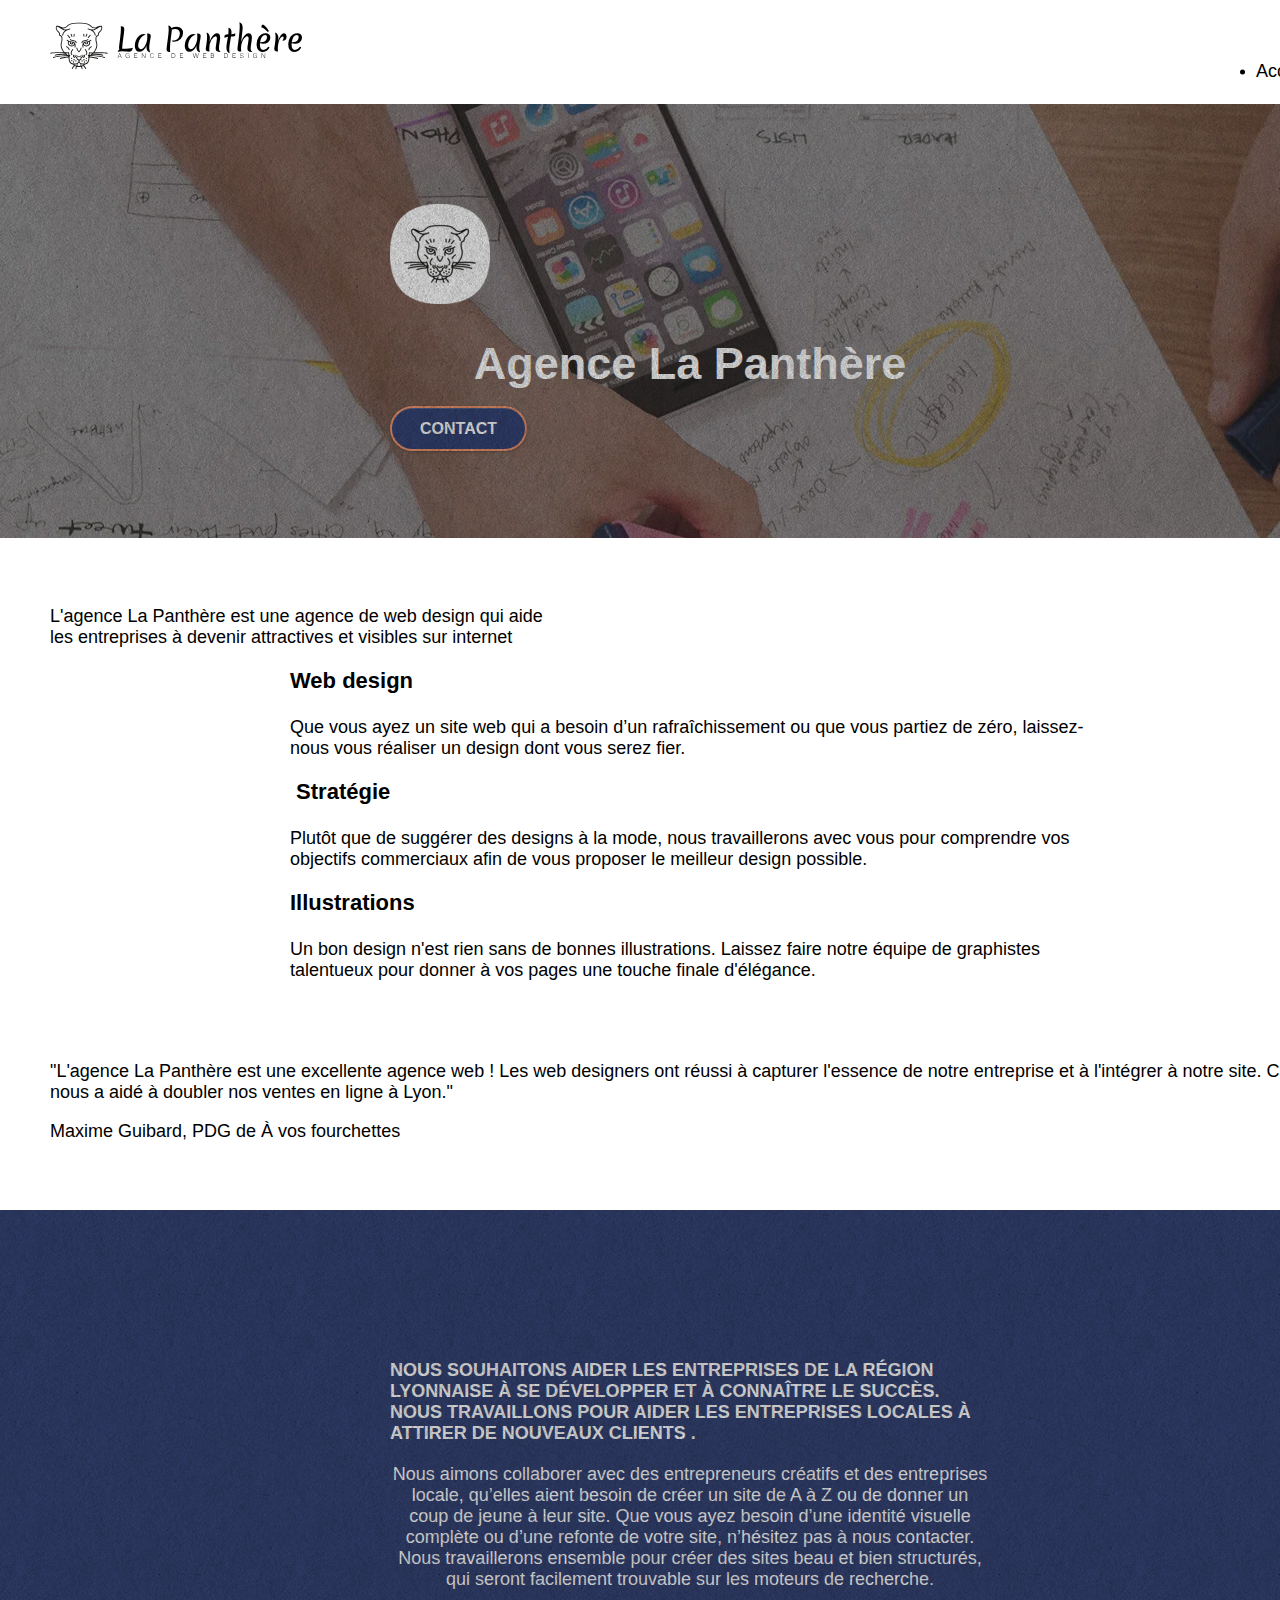
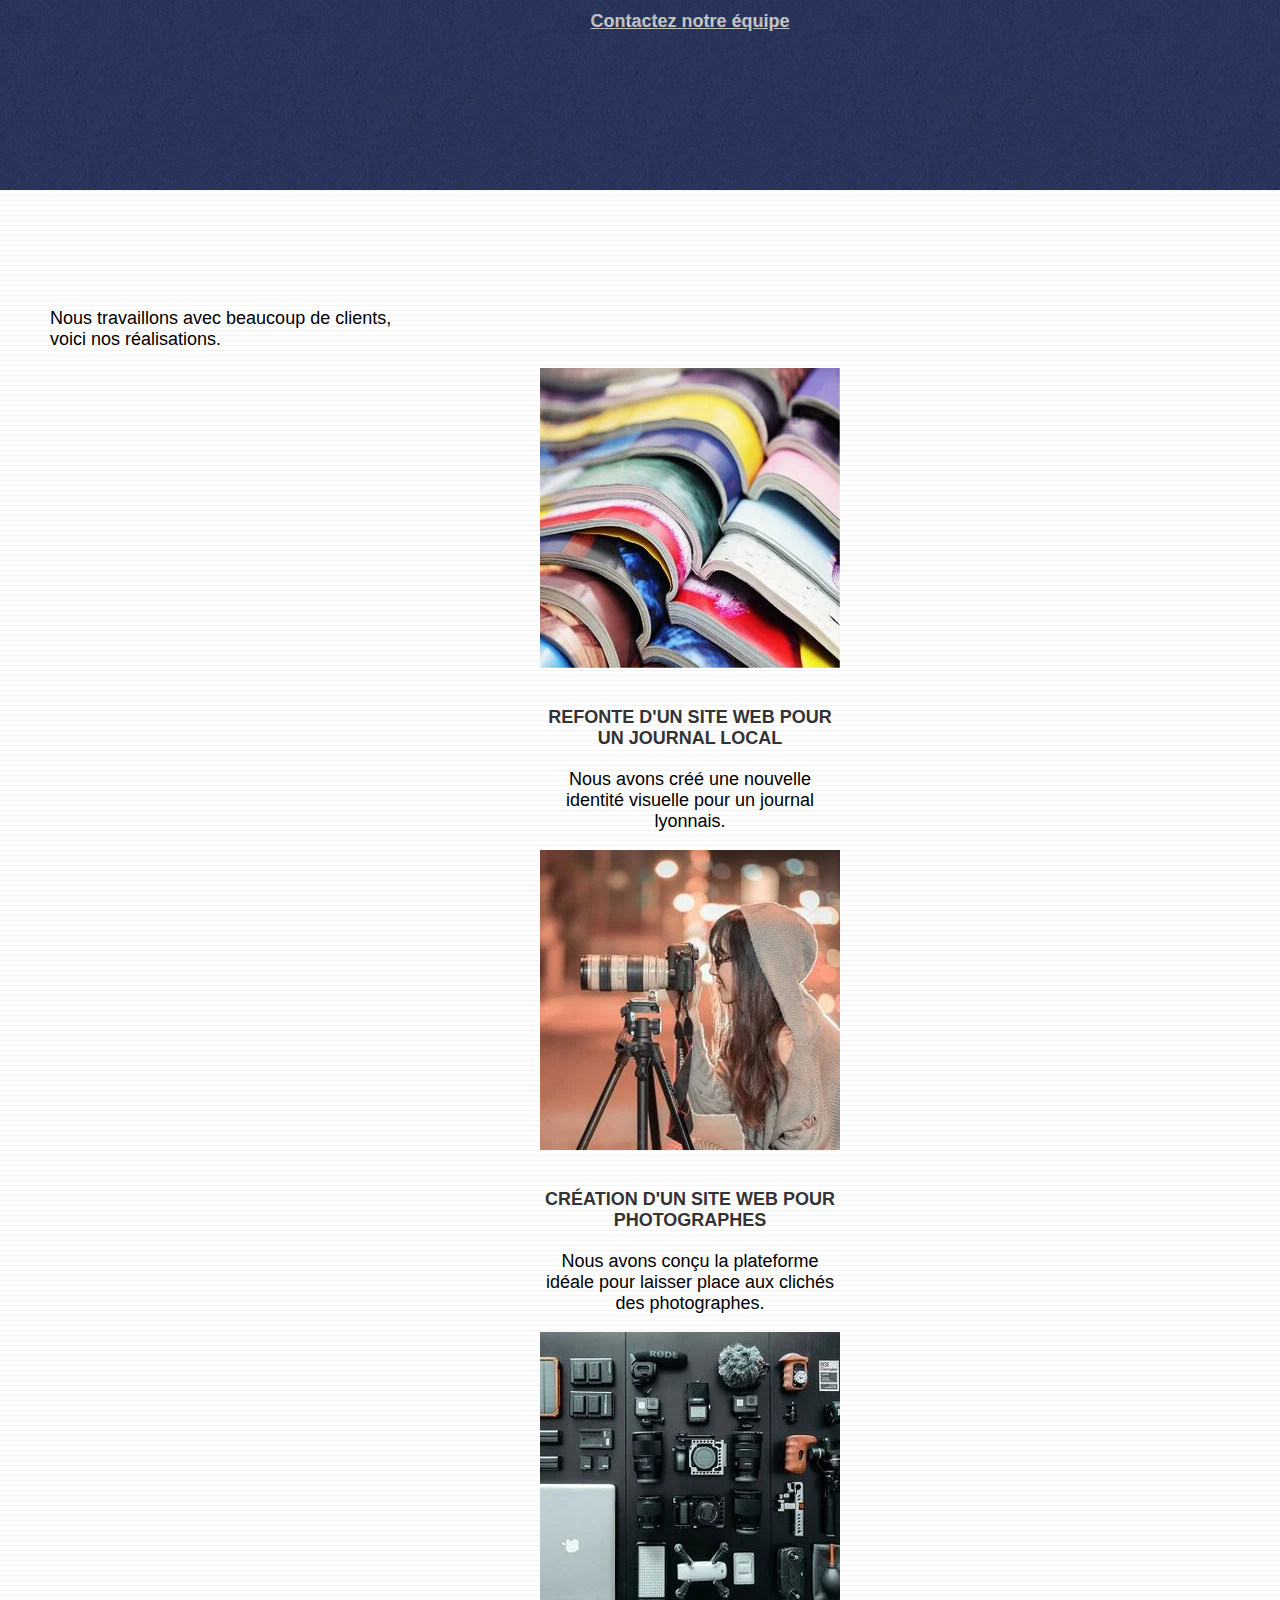
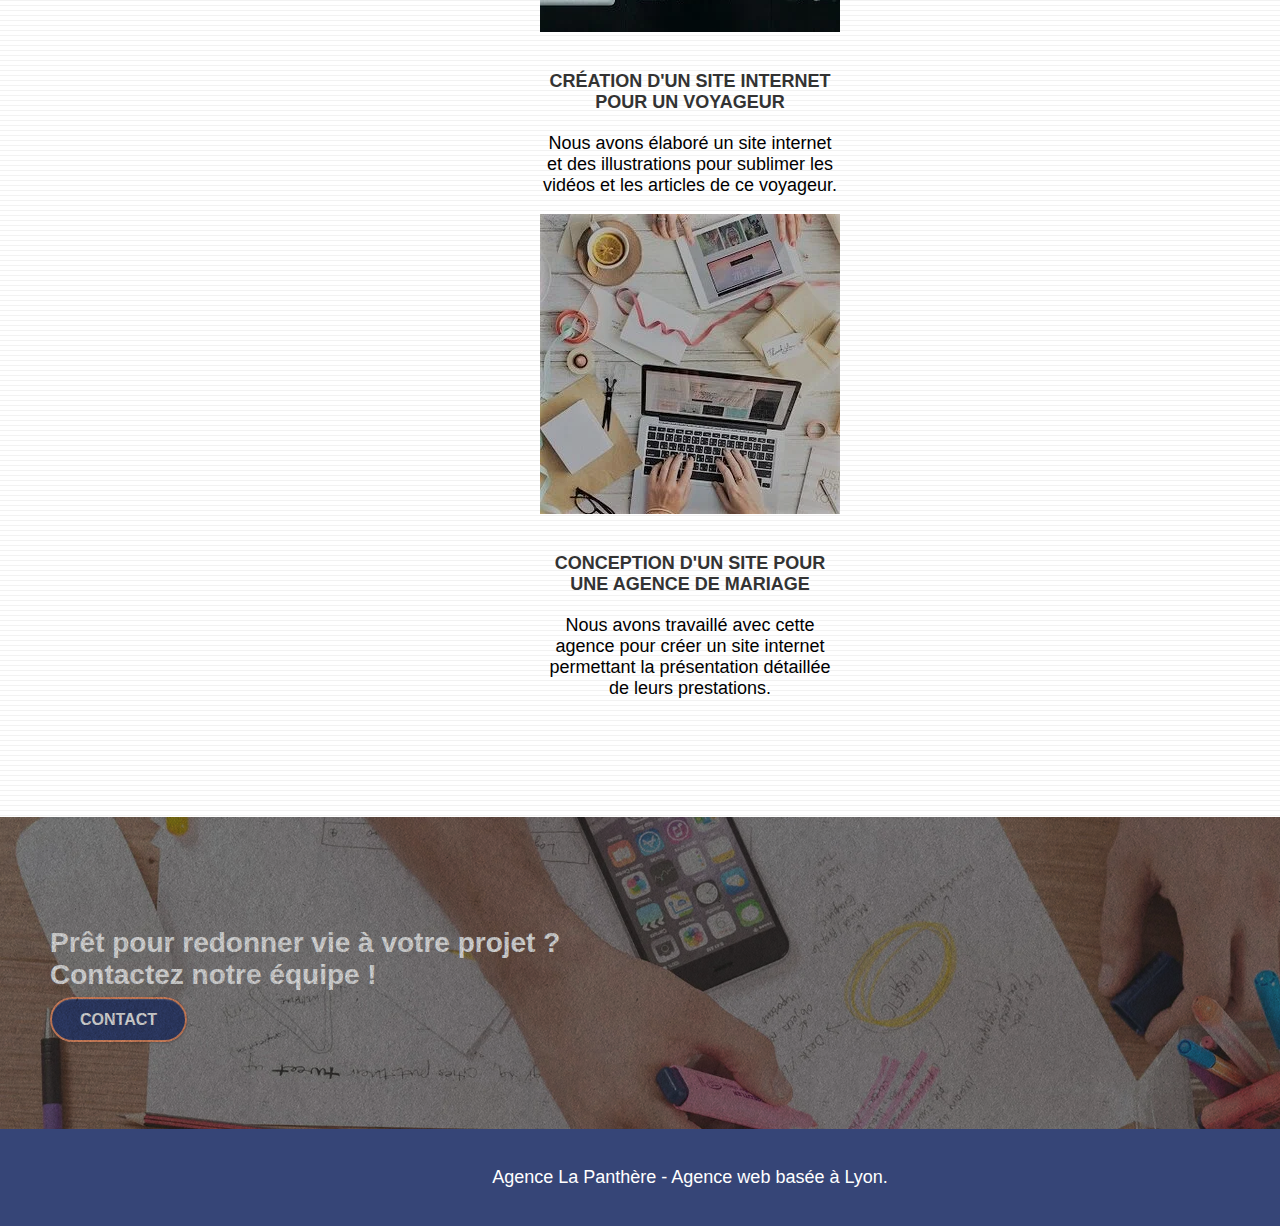
==== index.html @ 78009bc9 "test cache 14" ====
<!doctype html>
<html lang="fr">

<head>
	<meta charset="utf-8">
	<meta name="keywords"
		content="seo, google, site web, site internet, agence design paris, agence design, agence design,agence design,agence design,agence design,agence design,agence design,agence design,agence design">
	<meta name="description"
		content="Agence webdesign La Panthère : Créer votre site web , nous aidons les entreprises de la région Lyonnaise à se développer et à connaître le succès.Contactez nous !">
	<meta name="google-site-verification" content="hcIuaf5Y6qgxM5PgLAinZp-suL-5A0c0Ag8DOO5VXMg" />
	<meta name="robots" content="all">
	<meta name="viewport" content="width=device-width, initial-scale=1.0, viewport-fit=cover">
	<meta http-equiv="expires" content="Mon, 02 Jan 2023 12:00:00 GMT">

	<link rel=" shortcut icon" type="image/png" href="favicon.jpg">
	<link rel="canonical" href="https://anthony59170.github.io/AgenceLaPanthere/">


	<link rel="stylesheet" type="text/css" href="./css/bootstrap.css">
	<link rel="stylesheet" type="text/css" href="style.css">
	<link rel="stylesheet" type="text/css" href="./css/font-awesome.css">
	<link rel="stylesheet" type="text/css" href="./css/et-line.css">


	<script src="./js/jquery-2.1.0.js" defer></script>
	<script src="./js/bootstrap.js" defer></script>
	<script src="./js/blocs.js" defer></script>
	<script src="./js/jquery.touchSwipe.js" defer></script>
	<script src="./js/gmaps.js" defer></script>

	<title>Agence webdesign - La Panthère | Accueil </title>


	<!-- Analytics -->

	<!-- Analytics END -->

</head>

<body>
	<header>
		<!-- bloc-0 -->
		<div class="bloc bgc-white l-bloc " id="bloc-0">
			<div class="container bloc-sm">
				<nav class="navbar row">
					<div class="navbar-header">
						<a class="navbar-brand" href="index.html"><img class="image-resize-mode-2"
								src="img/Compressed/agence-la-panthere-monochrome.svg"
								alt="Logo Agence La Panthère"></a>
					</div>
					<div class="collapse navbar-collapse navbar-1 special-dropdown-nav">
						<ul class="site-navigation nav navbar-nav">
							<li>
								<a href="index.html">Accueil</a>
							</li>
							<li>
								<a href="contact.html">Contact</a>
							</li>
						</ul>
					</div>
				</nav>
			</div>
		</div>
		<!-- bloc-0 END -->
	</header>
	<main>
		<section>
			<!-- bloc-1-presentation -->
			<div class="bloc bgc-dark-slate-blue bg-banniere d-bloc bg-t-edge bloc-bg-texture texture-paper b-parallax"
				id="bloc-1-hero">
				<div class="container bloc-lg">
					<div class="row tight-width-whitespace">
						<div class="col-sm-12">
							<img src="img/Compressed/logo.png" class="center-block image-resize-mode"
								alt="Logo Agence La Panthère" />
							<h1 class="text-center hero-bloc-text tc-white ">
								Agence La Panthère
							</h1>
							<div class="text-center">
								<a href="contact.html" class="btn btn-lg btn-clean btn-rd cta-hero btn-atomic-tangerine"
									id="cta-hero">Contact</a>
							</div>
						</div>
					</div>
				</div>
			</div>
			<!-- bloc-1-presentation END -->
		</section>

		<section>
			<!-- bloc-2-services -->
			<div class="bloc bgc-white l-bloc" id="bloc-2-services">
				<div class="container bloc-md">
					<div class="row">
						<div class="col-sm-12 text-center">
							<p>L'agence La Panthère est une agence de web design qui aide <br> les entreprises à devenir
								attractives et visibles sur internet</p>
						</div>
					</div>
					<div class="row voffset-lg med-width-whitespace">
						<div class="col-sm-4">
							<div class="text-center">
								<span class="et-icon-browser sm-shadow icon-dark-slate-blue icons icon-lg"></span>
							</div>
							<h2 class="mg-md text-center">
								Web design
							</h2>
							<p class="text-center ">
								Que vous ayez un site web qui a besoin d&rsquo;un rafraîchissement ou que vous partiez
								de
								zéro, laissez-nous vous réaliser un design dont vous serez fier.
							</p>
						</div>
						<div class="col-sm-4">
							<div class="text-center">
								<span class="et-icon-presentation sm-shadow icon-dark-slate-blue icons icon-lg"></span>
							</div>
							<h2 class="mg-md text-center">
								&nbsp;Stratégie
							</h2>
							<p class="text-center ">
								Plutôt que de suggérer des designs à la mode, nous travaillerons avec vous pour
								comprendre
								vos objectifs commerciaux afin de vous proposer le meilleur design possible.
							</p>
						</div>
						<div class="col-sm-4">
							<div class="text-center">
								<span class="et-icon-edit sm-shadow icon-dark-slate-blue icons icon-lg"></span>
							</div>
							<h2 class="mg-md text-center">
								Illustrations
							</h2>
							<p class="text-center ">
								Un bon design n'est rien sans de bonnes illustrations. Laissez faire notre équipe de
								graphistes talentueux pour donner à vos pages une touche finale d'élégance.
							</p>
						</div>
					</div>
					<div class="row voffset-lg voffset">
						<div class="col-xs-12 col-md-8 col-md-offset-2 text-center">
							<p>"L'agence La Panthère est une excellente agence web !
								Les web designers ont réussi à capturer l'essence de notre
								entreprise et à l'intégrer à notre site. Cela nous a aidé
								à doubler nos ventes en ligne à Lyon."</p>
							<p> Maxime Guibard, PDG de À vos fourchettes </p>
						</div>
					</div>
				</div>
			</div>
			<!-- bloc-2-services END -->
		</section>

		<section>
			<!-- bloc-3-what-i-do -->
			<div class="bloc tc-white bgc-atomic-tangerine bg-presentation d-bloc bloc-bg-texture texture-paper b-parallax"
				id="bloc-3-what-i-do">
				<div class="container bloc-lg">
					<div class="row tight-width-whitespace black-background">
						<div class="col-sm-12">
							<h3 class="mg-md text-center tc-white">
								Nous souhaitons aider les entreprises de la région Lyonnaise à se développer et à
								connaître
								le succès. Nous travaillons pour aider les entreprises locales à attirer de nouveaux
								clients
								.<br>
							</h3>
							<p class="text-center white">
								Nous aimons collaborer avec des entrepreneurs créatifs et des entreprises locale,
								qu’elles
								aient besoin de créer un site de A à Z ou de donner un coup de jeune à leur site. Que
								vous
								ayez besoin d’une identité visuelle complète ou d’une refonte de votre site, n’hésitez
								pas à
								nous contacter. Nous travaillerons ensemble pour créer des sites beau et bien
								structurés,
								qui seront facilement trouvable sur les moteurs de recherche. <br><br><a
									class="ltc-white bold-link" href="contact.html">Contactez notre équipe</a><br>
							</p>
						</div>
					</div>
				</div>
			</div>
		</section>
		<!-- bloc-3-what-i-do END -->
		<section>
			<!-- bloc-4-portfolio -->
			<div class="bloc bgc-white bg-lines-h2-bg bg-repeat l-bloc" id="bloc-4-portfolio">
				<div class="container bloc-lg">
					<div class="row">
						<div class="col-sm-12 text-center">
							<p>Nous travaillons avec beaucoup de clients, <br>
								voici nos réalisations.</p>
						</div>
					</div>
					<div class="row tight-width-whitespace portfolio-row">
						<div class="col-sm-6">
							<a href="#" data-lightbox="img/Compressed/Refonte_site_web.jpg" data-gallery-id="gallery-1"
								data-caption="Refonte d'un site web pour un journal local" data-frame="snapshot-lb">
								<picture>
									<source srcset="img/Compressed/Refonte_site_web.webp" type="image/webp">
									<source srcset="img/Compressed/Refonte_site_web.jpg" type="image/jpg">
									<img src="img/Compressed/Refonte_site_web.webp"
										class="img-responsive portfolio-thumb"
										alt="Illustration de refonte site web pour un journal local">
								</picture>
							</a>

							<h3 class="mg-md text-center">
								Refonte d'un site web pour un journal local
							</h3>
							<p class="text-center">
								Nous avons créé une nouvelle identité visuelle pour un journal lyonnais.
							</p>
						</div>
						<div class="col-sm-6">
							<a href="#" data-lightbox="img/Compressed/Creation_site_web_photographe.jpg"
								data-gallery-id="gallery-1" data-caption="Creation site web photographe"
								data-frame="snapshot-lb">
								<picture>
									<source srcset="img/Compressed/Creation_site_web_photographe.webp"
										type="image/webp">
									<source srcset="img/Compressed/Creation_site_web_photographe.jpg" type="image/jpg">
									<img src="img/Compressed/Creation_site_web_photographe.webp"
										class="img-responsive portfolio-thumb"
										alt="Création d'un site web pour photographes">
								</picture>
							</a>

							<h3 class="mg-md text-center">
								Création d'un site web pour photographes
							</h3>
							<p class="text-center">
								Nous avons conçu la plateforme idéale pour laisser place aux clichés des photographes.
							</p>
						</div>
					</div>
					<div class="row tight-width-whitespace portfolio-row">
						<div class="col-sm-6">
							<a href="#" data-lightbox="img/Compressed/Creation_site_web_voyageur.jpg"
								data-gallery-id="gallery-1" data-caption="Creation site web voyageur"
								data-frame="snapshot-lb">
								<picture>
									<source srcset="img/Compressed/Creation_site_web_voyageur.webp" type="image/webp">
									<source srcset="img/Compressed/Creation_site_web_voyageur.jpg" type="image/jpg">
									<img src="img/Compressed/Creation_site_web_voyageur.webp"
										class="img-responsive portfolio-thumb"
										alt="Création d'un site web pour voyageur">
								</picture>
							</a>
							<h3 class="mg-md text-center">
								Création d'un site internet pour un voyageur
							</h3>
							<p class="text-center">
								Nous avons élaboré un site internet et des illustrations pour sublimer les vidéos et les
								articles de ce voyageur.
							</p>
						</div>
						<div class="col-sm-6">
							<a href="#" data-lightbox="img/Compressed/Conception-site_mariage.jpg"
								data-gallery-id="gallery-1"
								data-caption="Conception d'un site pour une agence de mariage" data-frame="snapshot-lb">
								<picture>
									<source srcset="img/Compressed/Conception-site_mariage.webp" type="image/webp">
									<source srcset="img/Compressed/Conception-site_mariage.jpg" type="image/jpg">
									<img src="img/Compressed/Conception-site_mariage.webp"
										class="img-responsive portfolio-thumb"
										alt="Conception d'un site pour une agence de mariage">
								</picture>
							</a>
							<h3 class="mg-md text-center">
								Conception d'un site pour une agence de mariage
							</h3>
							<p class="text-center">
								Nous avons travaillé avec cette agence pour créer un site internet permettant la
								présentation détaillée de leurs prestations.
							</p>
						</div>
					</div>
				</div>
			</div>
			<!-- bloc-4-portfolio END -->
		</section>
		<section>
			<!-- bloc-5-cta -->
			<div class="bloc bgc-dark-slate-blue bg-banniere d-bloc bloc-bg-texture texture-paper" id="bloc-5-cta">
				<div class="container bloc-lg">
					<div class="row">
						<h4 class="mg-md text-center tc-white">
							Prêt pour redonner vie à votre projet ?<br>Contactez notre équipe !
						</h4>
						<div class="col-sm-12 text-center">
							<a href="contact.html"
								class="btn btn-atomic-tangerine btn-clean btn-rd btn-lg cta-hero">Contact</a>
						</div>
					</div>
				</div>
			</div>
			<!-- bloc-5-cta END -->
		</section>
	</main>
	<footer>
		<!-- Footer - bloc-8 -->
		<div class="bloc bgc-atomic-tangerine d-bloc" id="bloc-8">
			<div class="container bloc-sm">
				<div class="row">
					<div class="col-sm-12">
						<p class="text-center white">
							Agence La Panthère - Agence web basée à Lyon.<br>
						</p>
						<div class="row row-no-gutters social">
							<div class="col-sm-3">
								<div class="text-center">
									<a class="social" href="index.html" aria-label="lien twitter"><span
											class="fa fa-twitter icon-md"></span></a>
								</div>
							</div>
							<div class="col-sm-3">
								<div class="text-center">
									<a class="social" href="index.html" aria-label="lien Facebook"><span
											class="fa fa-facebook icon-md"></span></a>
								</div>
							</div>
							<div class="col-sm-3">
								<div class="text-center">
									<a class="social" href="index.html" aria-label="lien Facebook"><span
											class="fa fa-dribbble icon-md"></span></a>
								</div>
							</div>
							<div class="col-sm-3">
								<div class="text-center">
									<a class="social" href="index.html" aria-label="lien Instagram"><span
											class="fa fa-instagram icon-md"></span></a>
								</div>
							</div>
						</div>
					</div>
				</div>
			</div>
		</div>
		<!-- Footer - bloc-8 END -->
	</footer>
</body>

</html>
---- style.css ----
body {
  margin: 0;
  padding: 0;
  background: #fff;
  overflow-x: hidden;
  -webkit-font-smoothing: antialiased;
  -moz-osx-font-smoothing: grayscale;
}

a,
button {
  transition: all 0.3s ease-in-out;
  outline: none !important;
  text-decoration: none;
  font-size: large;
}

a:hover {
  text-decoration: none;
  cursor: pointer;
}

#page-loading-blocs-notifaction {
  position: fixed;
  top: 0;
  bottom: 0;
  width: 100%;
  background: #ffffff url("img/pageload-spinner.gif") no-repeat center;
}

.bloc {
  width: 100%;
  background: 50% 50% no-repeat;
  padding: 0 50px;
  -webkit-background-size: cover;
  -moz-background-size: cover;
  -o-background-size: cover;
  background-size: cover;
  position: relative;
}

.bloc .container {
  padding-left: 0;
  padding-right: 0;
}

.row h1 {
  text-align: center;
}
.bloc-lg {
  padding: 100px 50px;
}

.bloc-md {
  padding: 50px;
}

.bloc-sm {
  padding: 20px 50px;
}

.bg-center,
.bg-l-edge,
.bg-r-edge,
.bg-t-edge,
.bg-b-edge,
.bg-tl-edge,
.bg-bl-edge,
.bg-tr-edge,
.bg-br-edge,
.bg-repeat {
  -webkit-background-size: auto !important;
  -moz-background-size: auto !important;
  -o-background-size: auto !important;
  background-size: auto !important;
}

.bg-repeat {
  background: repeat;
}

.bg-t-edge {
  background: top no-repeat;
}

.bloc-bg-texture::before {
  content: "";
  background-size: 2px 2px;
  position: absolute;
  top: 0;
  bottom: 0;
  left: 0;
  right: 0;
}

.texture-paper::before {
  background-image: url("img/Compressed/texture-paper.webp");
  background-size: 280px 280px;
}

.image-resize-mode {
  width: 100px;
  height: 100px;
}
.image-resize-mode-2 {
  width: 252px;
  height: 51px;
}

.b-parallax {
  background-attachment: fixed;
}

.d-bloc {
  color: rgba(255, 255, 255, 0.7);
}

.d-bloc button:hover {
  color: rgba(255, 255, 255, 0.9);
}

.d-bloc .icon-round,
.d-bloc .icon-square,
.d-bloc .icon-rounded,
.d-bloc .icon-semi-rounded-a,
.d-bloc .icon-semi-rounded-b {
  border-color: rgba(255, 255, 255, 0.9);
}

.d-bloc .divider-h span {
  border-color: rgba(255, 255, 255, 0.2);
}

.d-bloc .a-btn,
.d-bloc .navbar a,
.d-bloc .navbar-brand,
.d-bloc a .icon-sm,
.d-bloc a .icon-md,
.d-bloc a .icon-lg,
.d-bloc a .icon-xl,
.d-bloc h1 a,
.d-bloc h2 a,
.d-bloc h3 a,
.d-bloc h4 a,
.d-bloc h5 a,
.d-bloc h6 a,
.d-bloc p a {
  color: rgb(255, 255, 255);
}

.d-bloc .a-btn:hover,
.d-bloc .navbar a:hover,
.d-bloc .navbar-brand:hover,
.d-bloc a:hover .icon-sm,
.d-bloc a:hover .icon-md,
.d-bloc a:hover .icon-lg,
.d-bloc a:hover .icon-xl,
.d-bloc h1 a:hover,
.d-bloc h2 a:hover,
.d-bloc h3 a:hover,
.d-bloc h4 a:hover,
.d-bloc h5 a:hover,
.d-bloc h6 a:hover,
.d-bloc p a:hover {
  color: rgba(255, 255, 255, 1);
}

.d-bloc .navbar-toggle .icon-bar {
  background: rgba(255, 255, 255, 1);
}

.d-bloc .btn-wire,
.d-bloc .btn-wire:hover {
  color: rgba(255, 255, 255, 1);
  border-color: rgba(255, 255, 255, 1);
}

.d-bloc .panel {
  color: rgba(0, 0, 0, 0.5);
}

.d-bloc .panel button:hover {
  color: rgba(0, 0, 0, 0.7);
}

.d-bloc .panel icon {
  border-color: rgba(0, 0, 0, 0.7);
}

.d-bloc .panel .divider-h span {
  border-color: rgba(0, 0, 0, 0.1);
}

.d-bloc .panel .a-btn {
  color: rgba(0, 0, 0, 0.6);
}

.d-bloc .panel .a-btn:hover {
  color: rgba(0, 0, 0, 1);
}

.d-bloc .panel .btn-wire,
.d-bloc .panel .btn-wire:hover {
  color: rgba(0, 0, 0, 0.7);
  border-color: rgba(0, 0, 0, 0.3);
}

.d-bloc .panel,
.l-bloc {
  color: rgb(0, 0, 0);
}

.form-group {
  padding: 5px;
  font-size: large;
}

.col-sm-7 {
  font-size: 18px;
}

address {
  font-style: normal;
}

.d-bloc .panel button:hover,
.l-bloc button:hover {
  color: rgba(0, 0, 0, 0.7);
}

.l-bloc .icon-round,
.l-bloc .icon-square,
.l-bloc .icon-rounded,
.l-bloc .icon-semi-rounded-a,
.l-bloc .icon-semi-rounded-b {
  border-color: rgba(0, 0, 0, 0.7);
}

.d-bloc .panel .divider-h span,
.l-bloc .divider-h span {
  border-color: rgba(0, 0, 0, 0.1);
}

.d-bloc .panel .a-btn,
.l-bloc .a-btn,
.l-bloc .navbar a,
.l-bloc .navbar-brand,
.l-bloc a .icon-sm,
.l-bloc a .icon-md,
.l-bloc a .icon-lg,
.l-bloc a .icon-xl,
.l-bloc h1 a,
.l-bloc h2 a,
.l-bloc h3 a,
.l-bloc h4 a,
.l-bloc h5 a,
.l-bloc h6 a,
.l-bloc p a {
  color: rgb(0, 0, 0);
}

.d-bloc .panel .a-btn:hover,
.l-bloc .a-btn:hover,
.l-bloc .navbar a:hover,
.l-bloc .navbar-brand:hover,
.l-bloc a:hover .icon-sm,
.l-bloc a:hover .icon-md,
.l-bloc a:hover .icon-lg,
.l-bloc a:hover .icon-xl,
.l-bloc h1 a:hover,
.l-bloc h2 a:hover,
.l-bloc h3 a:hover,
.l-bloc h4 a:hover,
.l-bloc h5 a:hover,
.l-bloc h6 a:hover,
.l-bloc p a:hover {
  color: rgba(0, 0, 0, 1);
}

.l-bloc .navbar-toggle .icon-bar {
  color: rgba(0, 0, 0, 0.6);
}

.d-bloc .panel .btn-wire,
.d-bloc .panel .btn-wire:hover,
.l-bloc .btn-wire,
.l-bloc .btn-wire:hover {
  color: rgba(0, 0, 0, 0.7);
  border-color: rgba(0, 0, 0, 0.3);
}

.voffset {
  margin-top: 30px;
}

.voffset-lg {
  margin-top: 80px;
}

.row-no-gutters {
  margin-right: 0;
  margin-left: 0;
}

.row.row-no-gutters > [class^="col-"],
.row.row-no-gutters > [class*=" col-"] {
  padding-right: 0;
  padding-left: 0;
}
.navbar .nav2 {
  bottom: -20px;
  right: 25%;
  display: flex;
}
.navbar .nav2 li {
  bottom: -50px;
  padding-right: 20px;
  display: flex;
}

.navbar {
  margin-bottom: 0;
  z-index: 1;
}

.navbar-brand {
  height: auto;
  padding: 3px 0px;
  font-size: 25px;
  font-weight: normal;
  font-weight: 600;
  line-height: 44px;
}

.navbar-brand img {
  max-height: 200px;
  margin: 0 5px 0 0;
  display: inline;
}

.navbar-brand img[src$="svg"] {
  min-width: 100px;
}

.nav-center .navbar-brand img {
  margin: 0;
}

.navbar .nav {
  padding-top: 2px;
  margin-right: -16px;
  float: right;
  z-index: 1;
}

.nav > li {
  float: left;
  margin-top: 4px;
  font-size: 16px;
}

.navbar-nav .open .dropdown-menu > li > a {
  text-align: inherit;
}

.nav > li a:hover,
.nav > li a:focus {
  background: transparent;
}

.navbar-toggle {
  margin: 10px 10px 0 0;
  border: 0px;
}

.navbar-toggle:hover {
  background: transparent !important;
}

.navbar-toggle .icon-bar {
  background-color: rgba(0, 0, 0, 0.5);
  width: 26px;
}

.nav-invert .navbar .nav {
  float: left;
}

.nav-invert .navbar-header,
.nav-invert .navbar-brand {
  float: right;
  position: relative;
  z-index: 2;
}

@media (min-width: 768px) {
  .site-navigation {
    position: absolute;
    top: 50%;
    right: 20px;
    transform: translate(0, -50%);
    -webkit-transform: translateY(-50%);
  }
  .nav > li .dropdown-menu a,
  .nav > li .dropdown-menu a:hover {
    color: #484848;
  }
  .nav-invert .site-navigation {
    left: 0;
    right: 0;
  }
  .nav-center {
    text-align: center;
  }
  .nav-center .navbar-header {
    width: 100%;
  }
  .nav-center .navbar-header,
  .nav-center .navbar-brand,
  .nav-center .nav > li {
    float: none;
    display: inline-block;
  }
  .nav-center .site-navigation {
    position: relative;
    width: 100%;
    right: 0;
    margin-right: 0px;
    margin-top: 20px;
  }
  .nav-center.mini-nav .navbar-toggle {
    float: none;
    margin: 10px auto 0;
  }
}

.nav > li > .dropdown a {
  background: none !important;
  display: block;
  padding: 14px 15px;
}

nav .caret {
  margin: 0 5px;
}

.dropdown-menu .dropdown-menu {
  top: -8px;
  left: 100%;
}

.dropdown-menu .dropmenu-flow-right {
  top: 100%;
  left: 0;
  margin-left: -1px;
  border-top-left-radius: 0;
  border-top-right-radius: 0;
}

.dropdown-menu .dropdown span {
  border: 4px solid black;
  border-top-color: transparent;
  border-right-color: transparent;
  border-bottom-color: transparent;
  margin: 6px -5px 0 0 !important;
  float: right;
}

.mg-md {
  margin-top: 10px;
  margin-bottom: 20px;
}

.mg-lg {
  margin-top: 10px;
  margin-bottom: 40px;
}

.btn {
  margin: 0 5px 5px 0;
}

.btn.pull-right {
  margin: 0 0 5px 5px;
}

.btn-d,
.btn-d:hover,
.btn-d:focus {
  color: #fff;
  background: rgba(0, 0, 0, 0.3);
}

button {
  outline: none !important;
}

.btn-rd {
  border-radius: 40px;
}

.btn-clean {
  border: 1px solid rgba(0, 0, 0, 0.08);
  border-bottom-color: rgba(0, 0, 0, 0.1);
  text-shadow: 0 1px 0 rgba(0, 0, 1, 0.1);
  box-shadow: 0 1px 3px rgba(0, 0, 1, 0.25),
    inset 0 1px 0 0 rgba(255, 255, 255, 0.15);
}

.icon-md {
  font-size: 30px !important;
}

.icon-lg {
  font-size: 60px !important;
}

.sm-shadow {
  text-shadow: 0 1px 2px rgba(0, 0, 0, 0.3);
}

.panel-sq,
.panel-sq .panel-heading,
.panel-sq .panel-footer {
  border-radius: 0;
}

.panel-rd {
  border-radius: 30px;
}

.panel-rd .panel-heading {
  border-radius: 29px 29px 0 0;
}

.panel-rd .panel-footer {
  border-radius: 0 0 29px 29px;
}

.form-control {
  border-color: rgba(0, 0, 0, 0.441);
  box-shadow: none;
}

.col-sm-6,
.col-sm-7,
textarea {
  text-align: left;
  width: 80%;
  margin: 0 auto;
}

@media (min-width: 767px) {
  .col-sm-6,
  .col-sm-7,
  textarea {
    text-align: center;
    width: 50%;
    margin: 0 auto;
  }
}

.scrollToTop {
  width: 40px;
  height: 40px;
  position: fixed;
  bottom: 20px;
  right: 20px;
  opacity: 0;
  z-index: 500;
  transition: all 0.3s ease-in-out;
}

.scrollToTop span {
  margin-top: 6px;
}

.showScrollTop {
  font-size: 14px;
  opacity: 1;
}

a[data-lightbox] {
  position: relative;
  display: block;
  text-align: center;
}

a[data-lightbox]:hover::before {
  content: "+";
  font-family: "HelveticaNeue-Light", "Helvetica Neue Light", "Helvetica Neue",
    Helvetica, Arial;
  font-size: 32px;
  width: 50px;
  height: 50px;
  margin-left: -25px;
  border-radius: 50%;
  background: rgba(0, 0, 0, 0.6);
  color: #fff;
  font-weight: 100;
  z-index: 1;
  position: absolute;
  top: 50%;
  transform: translateY(-50%);
  -webkit-transform: translateY(-50%);
}

a[data-lightbox]:hover img {
  opacity: 0.6;
  -webkit-animation-fill-mode: none;
  animation-fill-mode: none;
}

#lightbox-modal {
  display: flex;
  align-items: center;
}

#lightbox-modal .modal-dialog {
  width: 90%;
  max-width: 900px;
  margin: 0 auto 0;
}

#lightbox-modal .modal-dialog img {
  max-height: 90vh;
  margin: 0 auto;
}

.lightbox-caption {
  padding: 20px;
  color: #fff;
  background: rgba(0, 0, 0, 0.5);
  position: absolute;
  left: 15px;
  right: 15px;
  bottom: 5px;
}

.close-lightbox {
  color: #fff;
  font-size: 30px;
  position: absolute;
  top: 20px;
  right: 20px;
  z-index: 20;
  background: rgba(0, 0, 0, 0.5);
  border: none;
  line-height: 30px;
  padding: 0 9px 5px;
  opacity: 0.3;
}

.close-lightbox:hover,
.next-lightbox:hover,
.prev-lightbox:hover {
  opacity: 1;
  color: #fff;
}

.next-lightbox,
.prev-lightbox {
  font-size: 20px;
  color: rgba(255, 255, 255, 0.9);
  background: rgba(0, 0, 0, 0.5);
  transition: all 0.2s ease-in-out;
  position: absolute;
  top: 45%;
  z-index: 1;
  opacity: 0.4;
}

.next-lightbox {
  padding: 6px 8px 1px 13px;
  right: 25px;
}

.prev-lightbox {
  padding: 6px 13px 1px 10px;
  left: 25px;
}

.snapshot-lb .modal-body {
  padding-bottom: 45px;
}

.snapshot-lb .lightbox-caption {
  padding: 0;
  color: rgba(0, 0, 0, 0.5);
  background: none;
}

h1,
h2,
h3,
h4,
h5,
h6,
p,
label,
.btn,
a {
  font-family: "helvetica";
  color: rgb(0, 0, 0) !important;
}

.hero-bloc-text {
  font-size: 45px;
}

.hero-bloc-text-sub {
  font-size: 36px;
}

.statement-bloc-text {
  line-height: 26px;
  font-style: italic;
  font-size: 20px;
  text-align: center;
  font-weight: lighter;
  max-width: 520px;
  margin: auto auto auto auto;
}

p {
  font-size: 18px;
  font-weight: 500;
}

.tight-width-whitespace {
  max-width: 600px;
  margin: auto  auto auto;
}

.h1 {
  font-size: 20px;
  font-family: "Open Sans";
}

.cta-hero {
  margin-top: 22px;
  color: #ffffff !important;
  text-transform: uppercase;
  padding: 12px 28px 12px 28px;
  font-size: 16px;
  font-weight: 700;
}

.social {
  display: flex;
  justify-content: center;
  gap: 20px;
  margin: auto auto auto auto;
}

h2 {
  font-size: 22px;
  line-height: 1.4em;
}

h3 {
  font-size: 18px;
  text-transform: uppercase;
  font-weight: 700;
  color: #333333 !important;
}

.med-width-whitespace {
  max-width: 800px;
  margin: auto auto auto auto;
  box-shadow: 0px 0px 0px #000000;
}

h1 {
  color: #333333 !important;
}

h4 {
  font-size: 28px;
  color: #333333 !important;
}

.icons {
  margin-bottom: 14px;
  margin-top: 24px;
}

.white {
  color: #ffffff !important;
  text-align: center;
}

.portfolio-thumb {
  margin-bottom: 24px;
  width: 100%;
  height: 100%;
}

picture {
  margin-bottom: 44px;
  margin-top: 50px;
}

.avatar {
  box-shadow: 0px 4px 9px rgba(0, 0, 0, 0.3);
}

.black-background {
  background-color: #364577;
  padding: 40px 40px 40px 40px;
}

.bold-link {
  font-weight: 900;
  text-decoration: underline !important;
}

.bgc-white {
  background-color: #ffffff;
}

.bgc-atomic-tangerine {
  background-color: #364577;
}

.tc-white {
  color: #ffffff !important;
}
.tc-white h3 {
  color: #ffffff !important;
  font-weight: 800;
}
.btn-atomic-tangerine {
  border: 2px solid #f3976c;
  background: #364577;
  color: #ffffff !important;
}

.btn-atomic-tangerine:hover {
  background: #484848 !important;
  color: #ffffff !important;
}

.ltc-white {
  color: #ffffff !important;
}

.ltc-white:hover {
  color: #cccccc !important;
}

.ltc-atomic-tangerine {
  color: #f3976c !important;
}

.ltc-atomic-tangerine:hover {
  color: #c27956 !important;
}

.icon-dark-slate-blue {
  color: #364577 !important;
  border-color: #364577 !important;
}

.webp .bg-dots-bg {
  background-image: url("img/Compressed/dots-bg.webp");
}

.no-webp .bg-dots-bg {
  background-image: url("img/Compressed/dots-bg.png");
}

.bg-lines-h2-bg {
  background-image: url("img/Compressed/lines-h2-bg.png");
}

.bg-banniere {
  background-image: url("img/Compressed/agence-la-panthere.webp");
  background-color: #364577;
}

.bg-presentation {
  background-image: url("img/Compressed/image-de-presentation.webp");
}

@media (max-width: 1024px) {
  .bloc {
    padding-left: 20px;
    padding-right: 20px;
  }
  .bloc.full-width-bloc,
  .bloc-tile-2.full-width-bloc .container,
  .bloc-tile-3.full-width-bloc .container,
  .bloc-tile-4.full-width-bloc .container {
    padding-left: 0;
    padding-right: 0;
  }
}

@media (max-width: 992px) and (min-width: 768px) {
  .navbar .nav {
    max-width: 80%;
  }
  .nav-center.navbar .nav {
    max-width: 100%;
  }
}

@media only screen and (min-device-width: 768px) and (max-device-width: 1024px) and (orientation: landscape) {
  .b-parallax {
    background-attachment: scroll;
  }
}

@media only screen and (min-device-width: 1024px) and (max-device-width: 1366px) and (-webkit-min-device-pixel-ratio: 1.5) {
  .b-parallax {
    background-attachment: scroll;
  }
}

@media (max-width: 991px) {
  .container {
    width: 100%;
  }
  .b-parallax {
    background-attachment: scroll;
  }
  .page-container,
  #hero-bloc {
    overflow-x: hidden;
    position: relative;
  }
  .bloc {
    padding-left: constant(safe-area-inset-left);
    padding-right: constant(safe-area-inset-right);
  }
  .bloc-group,
  .bloc-group .bloc {
    display: block;
    width: 100%;
  }
  .bloc-fill-screen .fill-bloc-top-edge,
  .bloc-fill-screen .fill-bloc-bottom-edge {
    padding: 0 20px;
    padding-left: constant(safe-area-inset-left);
    padding-right: constant(safe-area-inset-right);
  }
}

@media (max-width: 767px) {
  .page-container {
    overflow-x: hidden;
    position: relative;
  }
  h1,
  h2,
  h3,
  h4,
  h5,
  h6,
  p,
  #disqus_thread {
    padding-left: 10px !important;
    padding-right: 10px !important;
  }
  .b-parallax {
    background-attachment: scroll;
  }
  .navbar .nav {
    display: flex;
    padding-top: 0;
    float: none !important;
  }

  .navbar.row {
    display: lock;
    margin-left: 0;
    margin-right: 0;
  }
  .site-navigation {
    position: inherit;
    transform: none;
    -webkit-transform: none;
    -ms-transform: none;
  }
  .nav > li, .nav2 > li,
  .navbar-header {
    justify-content: center;
    display: flex;
    margin-top: 0;
    text-align: center;
    width: 100%;
  }
  .nav > li:hover {
    background: rgba(0, 0, 0, 0.08);
  }
  .dropdown .dropdown a .caret {
    float: none;
    margin: 5px 0 0 10px !important;
    border: 4px solid black;
    border-bottom-color: transparent;
    border-right-color: transparent;
    border-left-color: transparent;
  }
  #hero-bloc .navbar .nav {
    background: rgba(0, 0, 0, 0.8);
  }
  #hero-bloc .navbar .nav a {
    color: rgba(255, 255, 255, 0.6);
  }
  .hero {
    padding: 50px 0;
  }
  .hero-nav {
    left: -1px;
    right: -1px;
  }
  .navbar-collapse {
    display: block;
    padding: 0;
    overflow-x: hidden;
    -webkit-box-shadow: none;
    box-shadow: none;
  }
  .navbar-brand img {
    max-height: 40px;
    width: auto;
  }
  .nav-invert .navbar-header {
    float: none;
    width: 100%;
  }
  .nav-invert .navbar-toggle {
    float: left;
    margin-left: 10px;
  }
  .bloc {
    padding-left: 10px;
    padding-right: 10px;
  }
  .bloc-xxl,
  .bloc-xl,
  .bloc-lg {
    padding: 40px 0;
    width: 100%;
  }
  .bloc-sm,
  .bloc-md {
    padding-left: 0;
    padding-right: 0;
  }
  .bloc-tile-2 .container,
  .bloc-tile-3 .container,
  .bloc-tile-4 .container,
  .bloc-fill-screen .fill-bloc-top-edge,
  .bloc-fill-screen .fill-bloc-bottom-edge {
    padding-left: 0;
    padding-right: 0;
  }
  .a-block {
    padding: 0 10px;
  }
  .btn-dwn {
    display: none;
  }
  .voffset {
    margin-top: 5px;
  }
  .voffset-md {
    margin-top: 20px;
  }
  .voffset-lg {
    margin-top: 30px;
  }
  form {
    padding: 5px;
  }
  .close-lightbox {
    display: inline-block;
  }
  .blocsapp-device-iphone5 {
    background-size: 216px 425px;
    padding-top: 60px;
    width: 216px;
    height: 425px;
  }
  .blocsapp-device-iphone5 img {
    width: 180px;
    height: 320px;
  }
}

@media (max-width: 767px) {
  .bloc-mob-center-text {
    text-align: center;
  }
}

@media (min-width: 768px) {
  .col-sm-3 {
    width: 5%;
  }
}
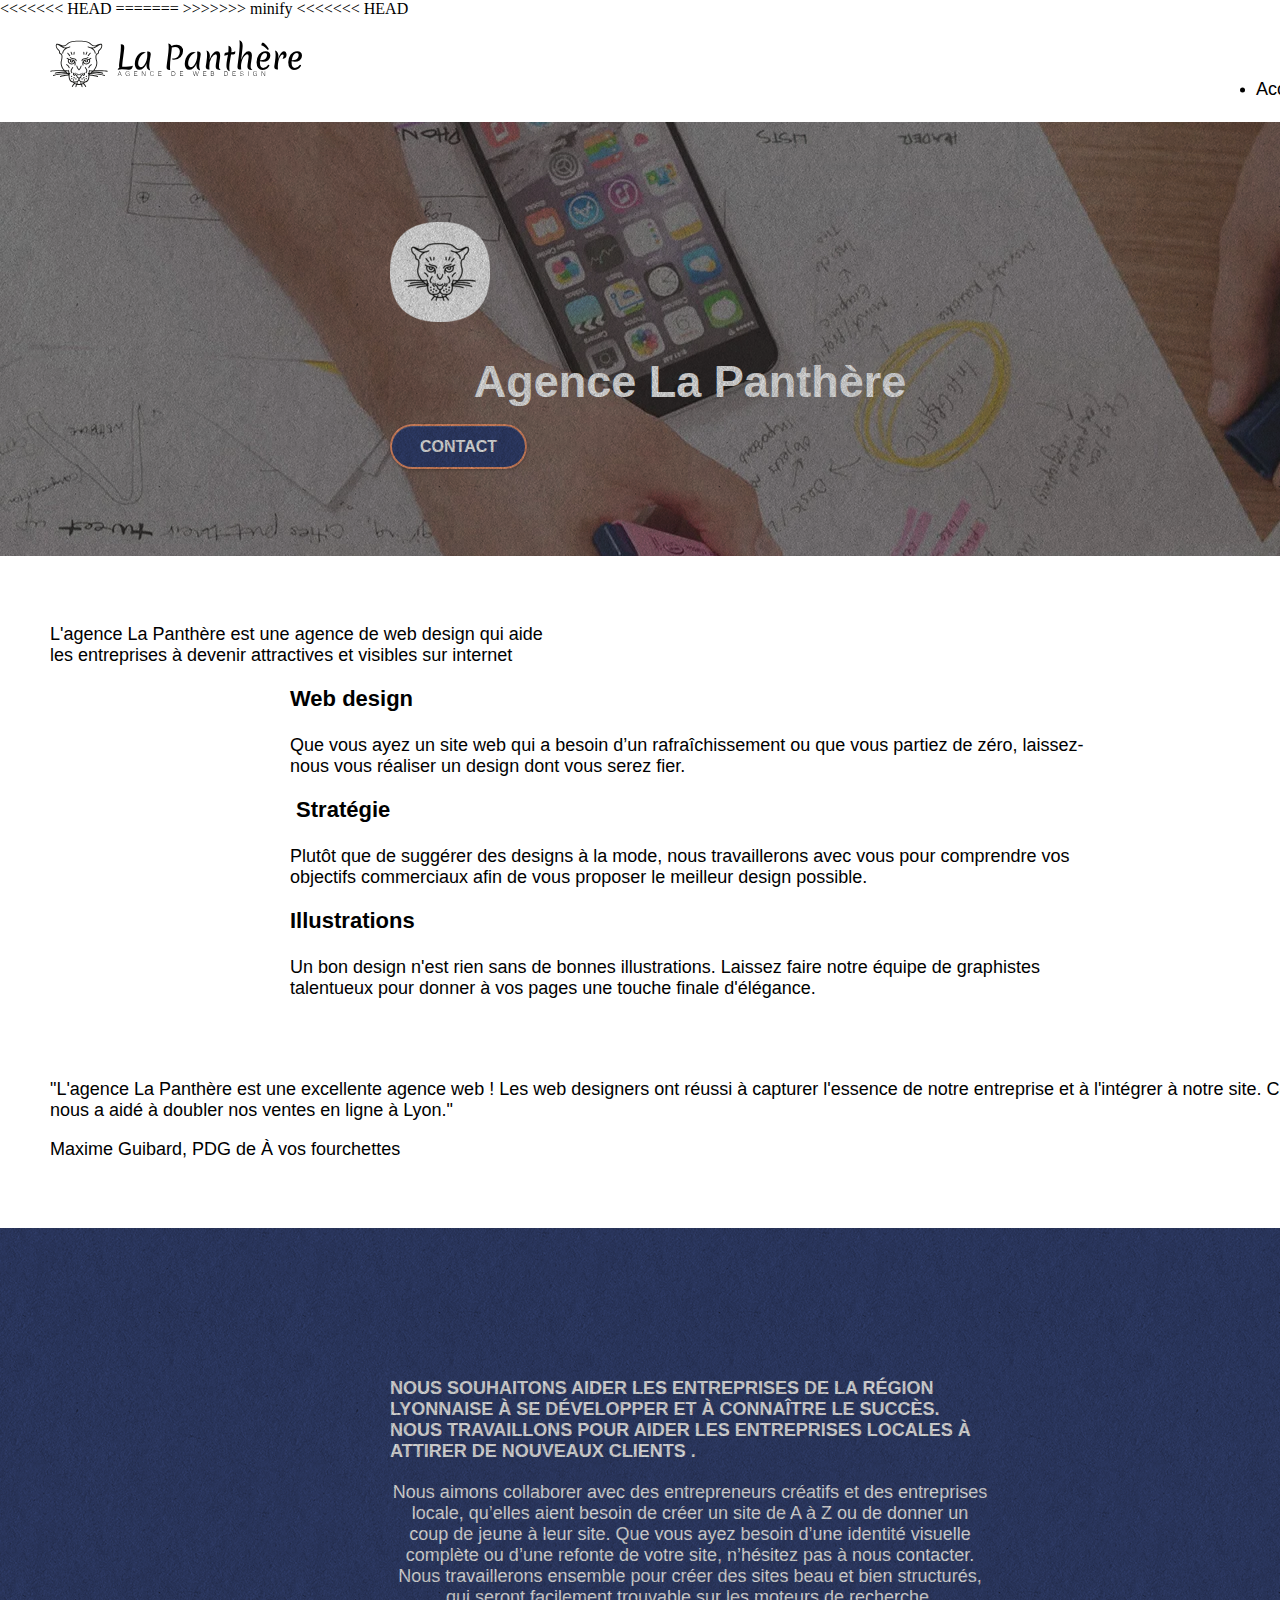
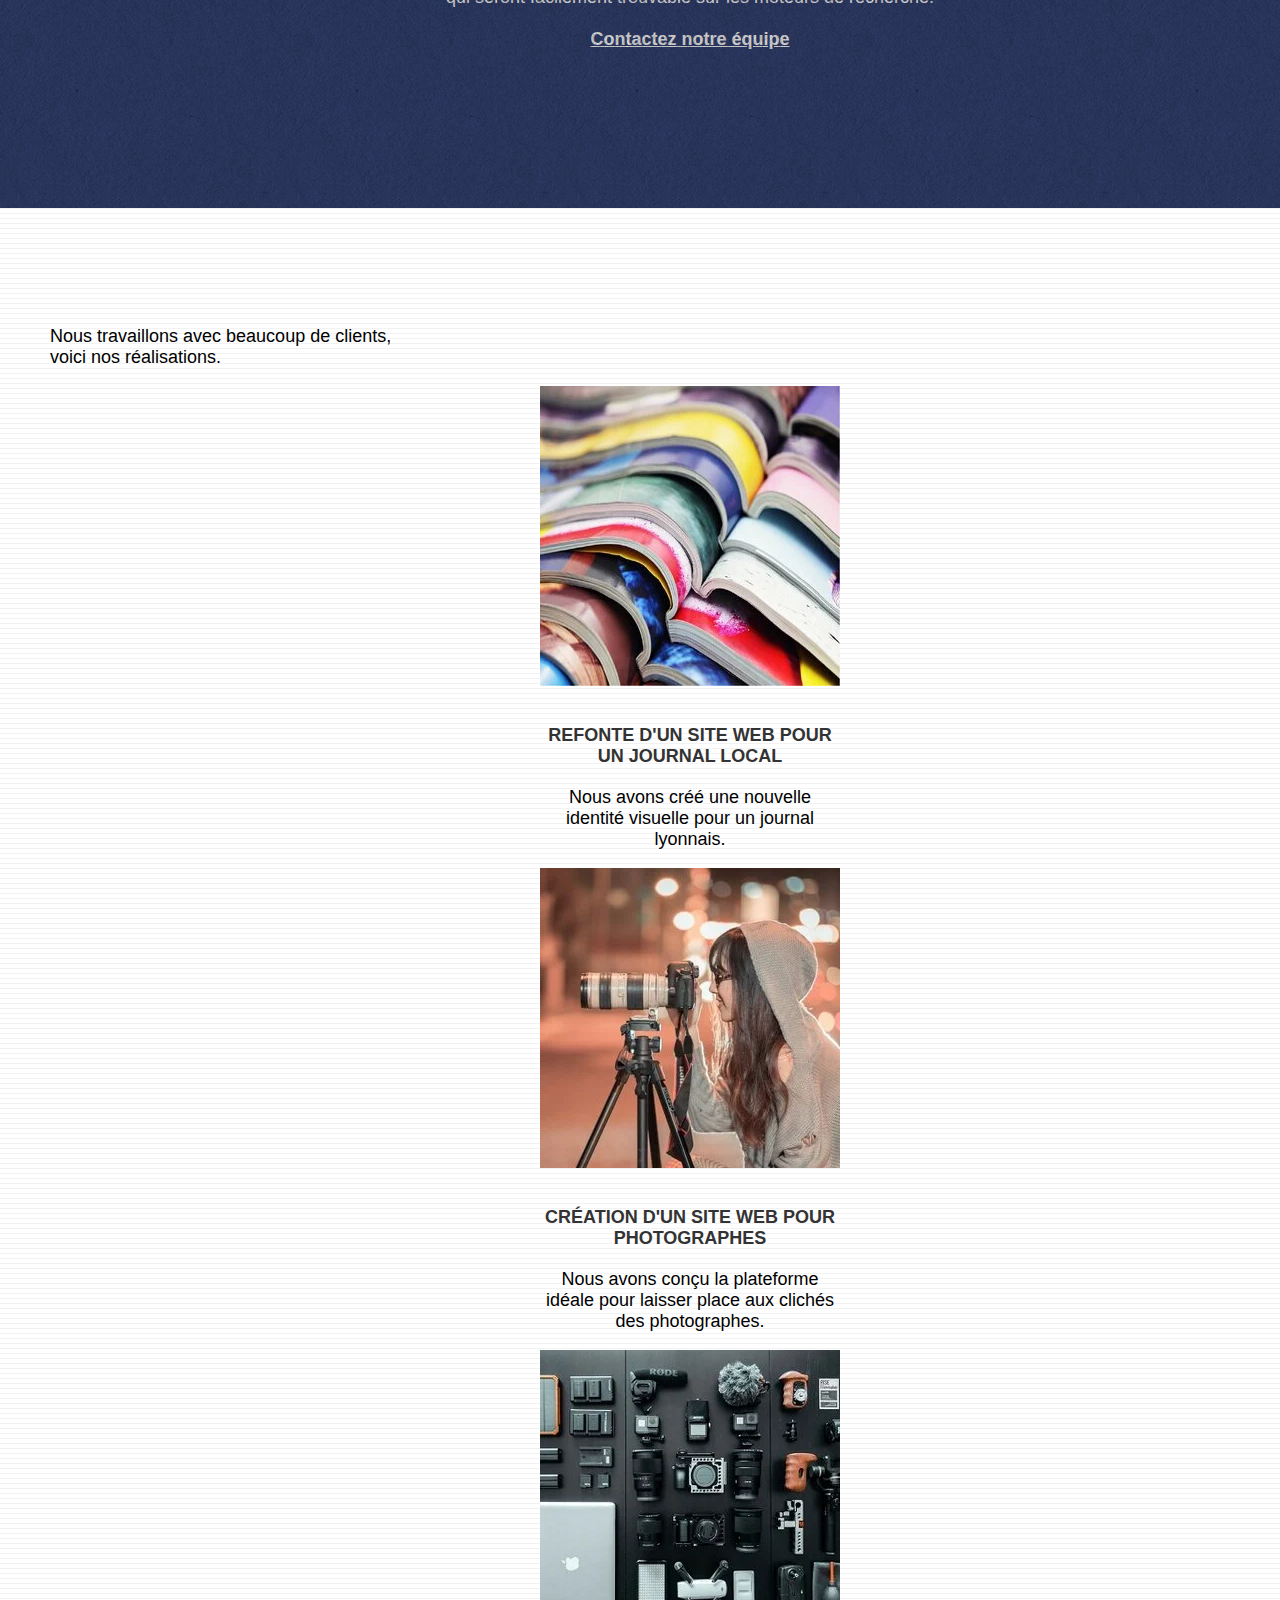
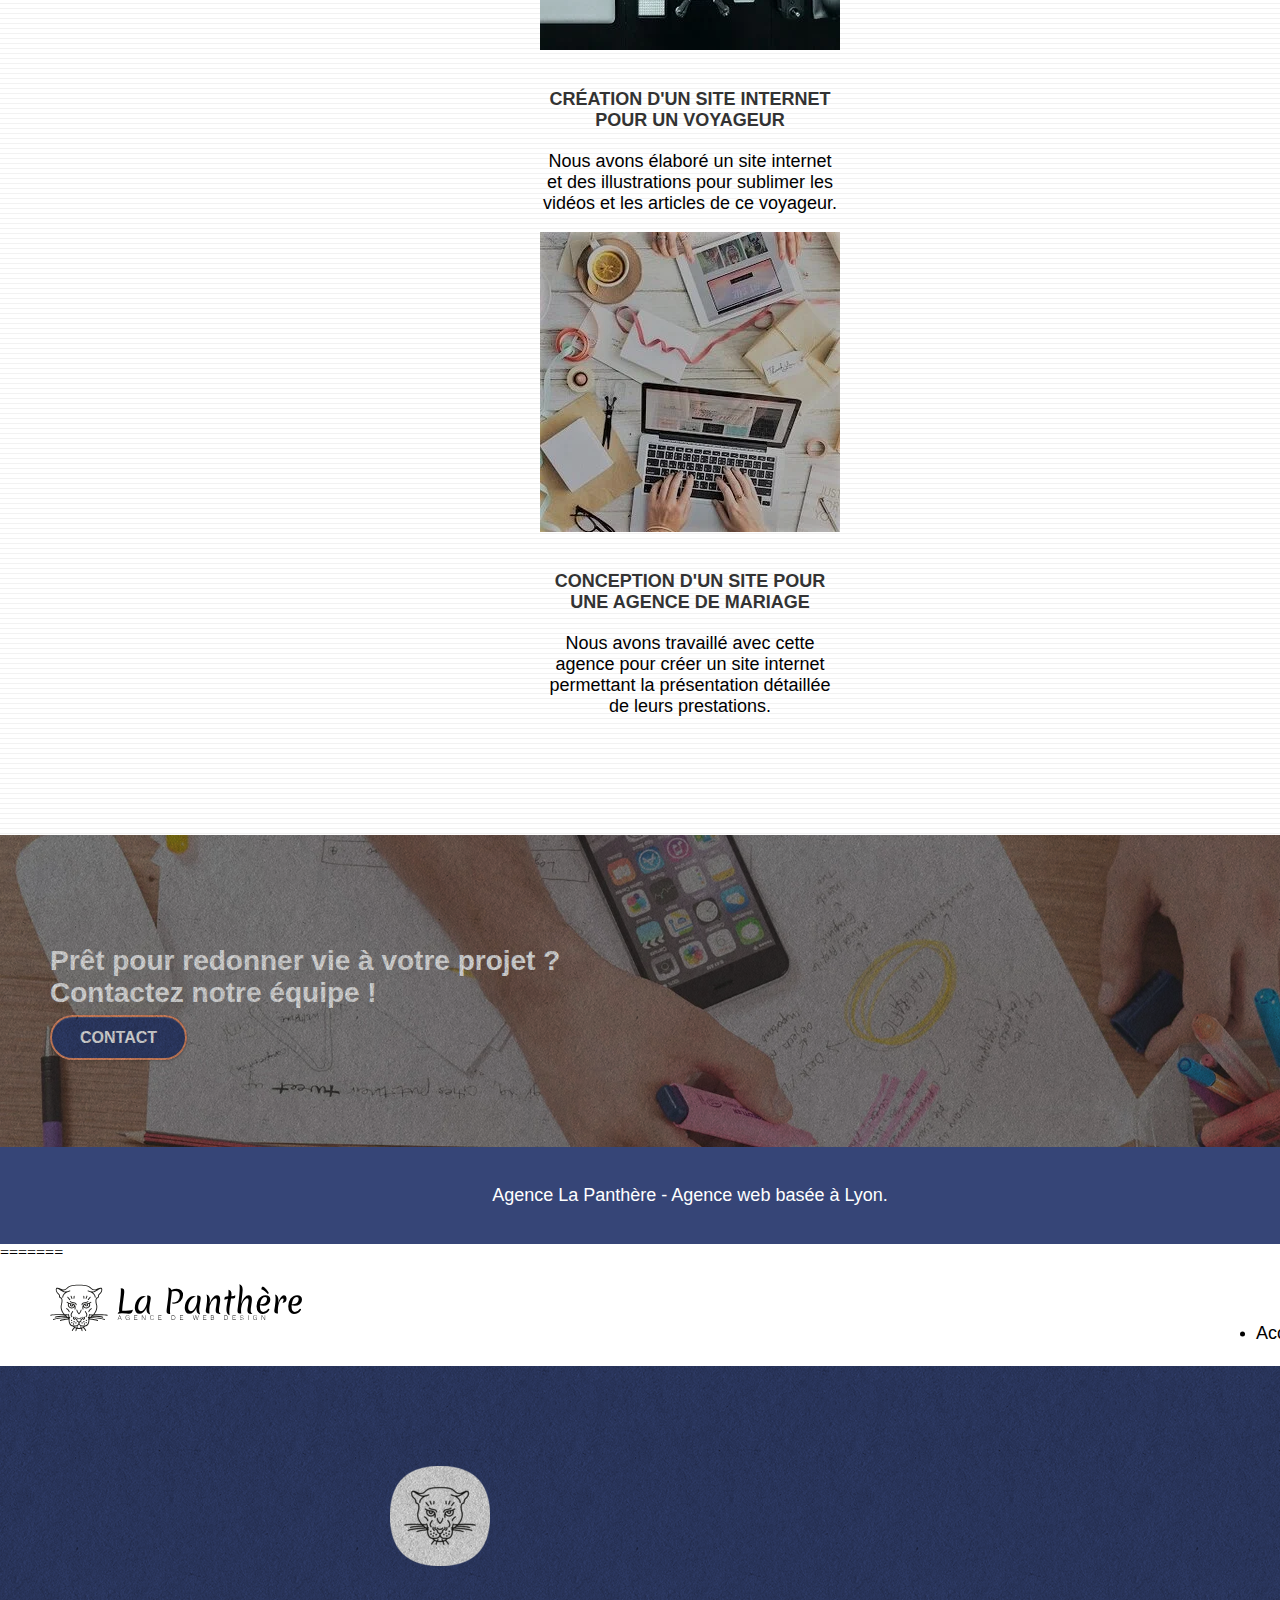
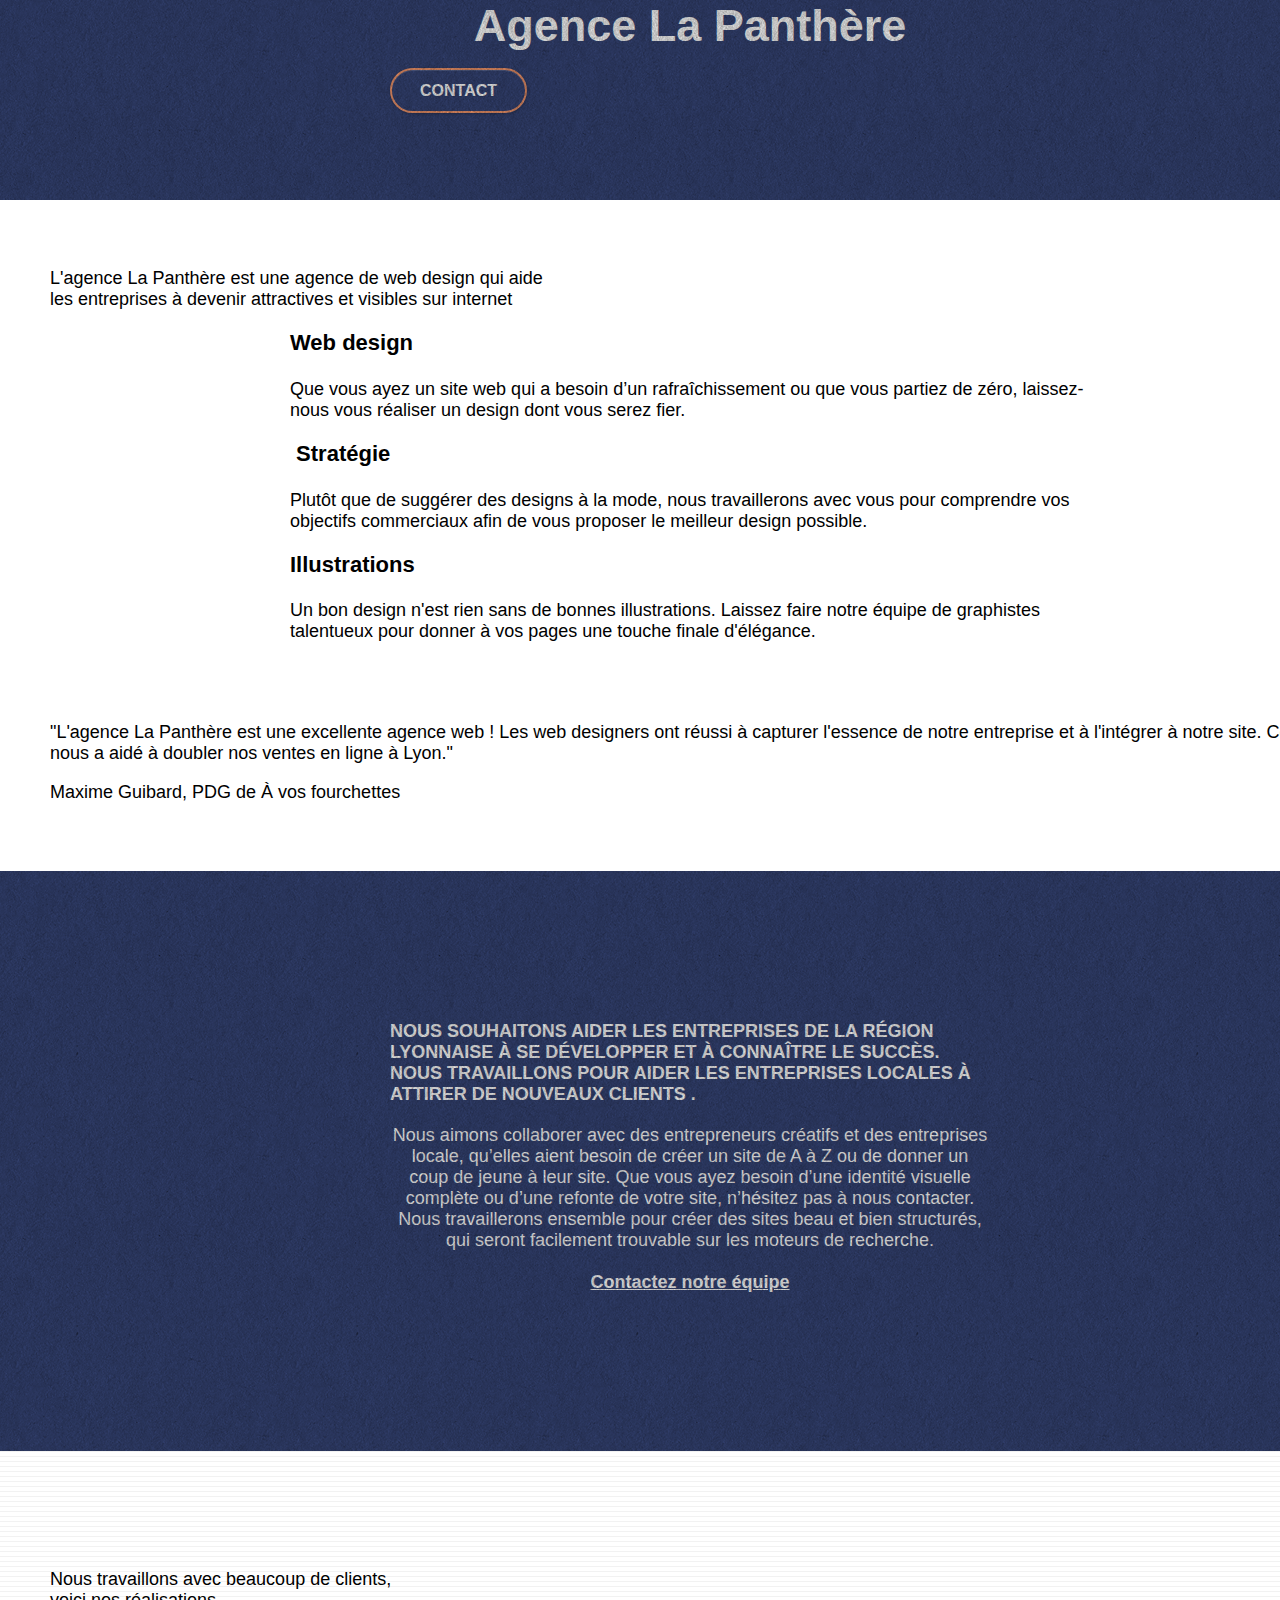
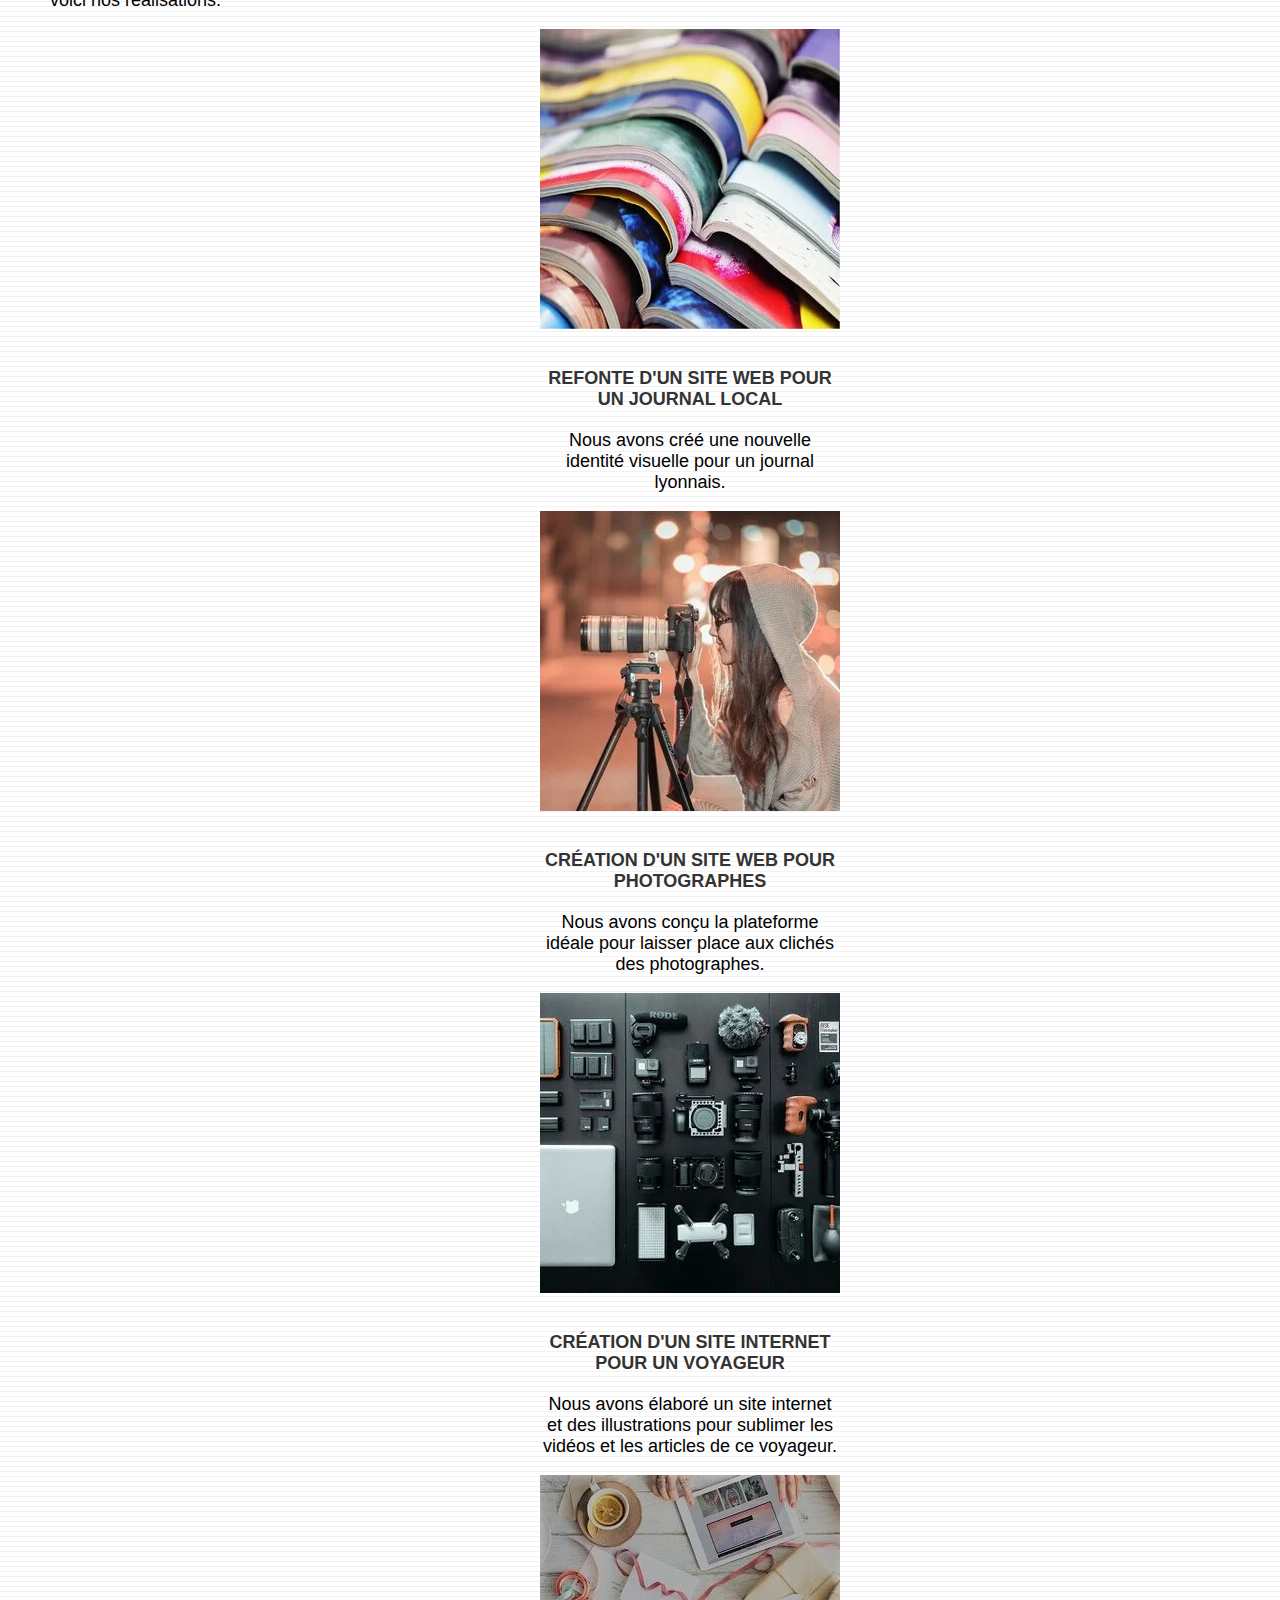
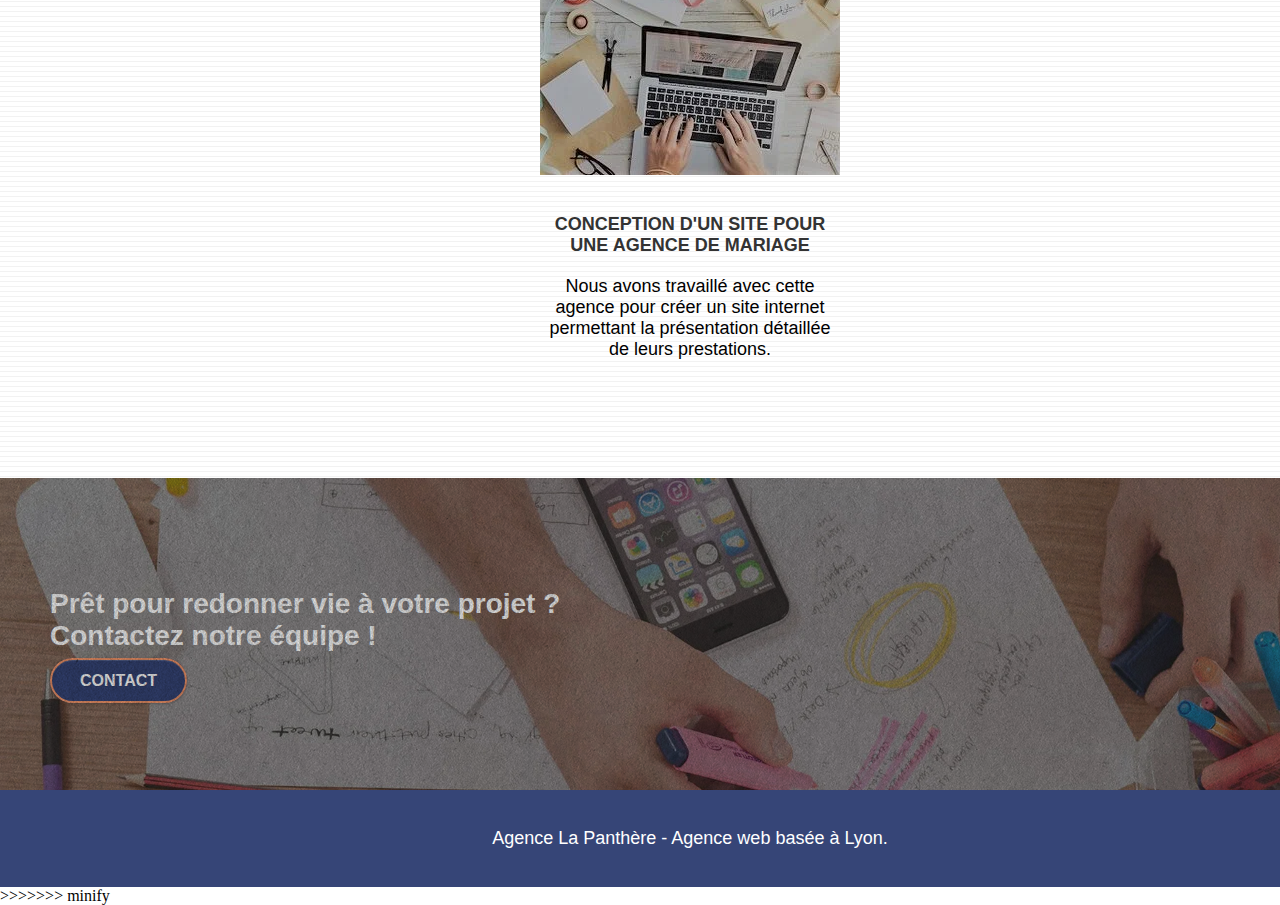
==== commit 79e44af0: "minify css/js -2" ====
--- a/index.html
+++ b/index.html
@@ -1,7 +1,7 @@
 <!doctype html>
-<html lang="fr">
-
+<html lang=fr>
 <head>
+<<<<<<< HEAD
 	<meta charset="utf-8">
 	<meta name="keywords"
 		content="seo, google, site web, site internet, agence design paris, agence design, agence design,agence design,agence design,agence design,agence design,agence design,agence design,agence design">
@@ -10,7 +10,7 @@
 	<meta name="google-site-verification" content="hcIuaf5Y6qgxM5PgLAinZp-suL-5A0c0Ag8DOO5VXMg" />
 	<meta name="robots" content="all">
 	<meta name="viewport" content="width=device-width, initial-scale=1.0, viewport-fit=cover">
-	<meta http-equiv="expires" content="Mon, 02 Jan 2023 12:00:00 GMT">
+	<META HTTP-EQUIV="EXPIRES" CONTENT="Mon, 02 Jul 2023 11:12:01 GMT">
 
 	<link rel=" shortcut icon" type="image/png" href="favicon.jpg">
 	<link rel="canonical" href="https://anthony59170.github.io/AgenceLaPanthere/">
@@ -32,12 +32,43 @@
 
 
 	<!-- Analytics -->
-
+	<!-- Google tag (gtag.js) -->
+	<script async src="https://www.googletagmanager.com/gtag/js?id=G-37TY5RQ4QE"></script>
+	<script>
+		window.dataLayer = window.dataLayer || [];
+		function gtag() { dataLayer.push(arguments); }
+		gtag('js', new Date());
+
+		gtag('config', 'G-37TY5RQ4QE');
+	</script>
 	<!-- Analytics END -->
 
+=======
+<meta charset=utf-8>
+<meta name=keywords content="seo, google, site web, site internet, agence design paris, agence design, agence design,agence design,agence design,agence design,agence design,agence design,agence design,agence design">
+<meta name=description content="Agence webdesign La Panthère : Créer votre site web , nous aidons les entreprises de la région Lyonnaise à se développer et à connaître le succès.Contactez nous !">
+<meta name=google-site-verification content=hcIuaf5Y6qgxM5PgLAinZp-suL-5A0c0Ag8DOO5VXMg />
+<meta name=robots content=all>
+<meta name=viewport content="width=device-width, initial-scale=1.0, viewport-fit=cover">
+<META HTTP-EQUIV=EXPIRES CONTENT="Mon, 02 Jul 2023 11:12:01 GMT">
+<link rel=" shortcut icon" type=image/png href=favicon.jpg>
+<link rel=canonical href=https://anthony59170.github.io/AgenceLaPanthere/>
+<link rel=stylesheet type=text/css href=./css/bootstrap.css>
+<link rel=stylesheet type=text/css href=style.css>
+<link rel=stylesheet type=text/css href=./css/font-awesome.css>
+<link rel=stylesheet type=text/css href=./css/et-line.css>
+<script src=./js/jquery-2.1.0.js defer></script>
+<script src=./js/bootstrap.js defer></script>
+<script src=./js/blocs.js defer></script>
+<script src=./js/jquery.touchSwipe.js defer></script>
+<script src=./js/gmaps.js defer></script>
+<title>Agence webdesign - La Panthère | Accueil </title>
+<script async src="https://www.googletagmanager.com/gtag/js?id=G-37TY5RQ4QE"></script>
+<script>window.dataLayer=window.dataLayer||[];function gtag(){dataLayer.push(arguments)}gtag("js",new Date());gtag("config","G-37TY5RQ4QE");</script>
+>>>>>>> minify
 </head>
-
 <body>
+<<<<<<< HEAD
 	<header>
 		<!-- bloc-0 -->
 		<div class="bloc bgc-white l-bloc " id="bloc-0">
@@ -340,6 +371,263 @@
 		</div>
 		<!-- Footer - bloc-8 END -->
 	</footer>
+=======
+<header>
+<div class="bloc bgc-white l-bloc" id=bloc-0>
+<div class="container bloc-sm">
+<nav class="navbar row">
+<div class=navbar-header>
+<a class=navbar-brand href=index.html><img class=image-resize-mode-2 src=img/Compressed/agence-la-panthere-monochrome.svg alt="Logo Agence La Panthère"></a>
+</div>
+<div class="collapse navbar-collapse navbar-1 special-dropdown-nav">
+<ul class="site-navigation nav navbar-nav">
+<li>
+<a href=index.html>Accueil</a>
+</li>
+<li>
+<a href=contact.html>Contact</a>
+</li>
+</ul>
+</div>
+</nav>
+</div>
+</div>
+</header>
+<main>
+<section>
+<div class="bloc bgc-dark-slate-blue bg-banniere d-bloc bg-t-edge bloc-bg-texture texture-paper b-parallax" id=bloc-1-hero>
+<div class="container bloc-lg">
+<div class="row tight-width-whitespace">
+<div class=col-sm-12>
+<img src=img/Compressed/logo.png class="center-block image-resize-mode" alt="Logo Agence La Panthère" />
+<h1 class="text-center hero-bloc-text tc-white">
+Agence La Panthère
+</h1>
+<div class=text-center>
+<a href=contact.html class="btn btn-lg btn-clean btn-rd cta-hero btn-atomic-tangerine" id=cta-hero>Contact</a>
+</div>
+</div>
+</div>
+</div>
+</div>
+</section>
+<section>
+<div class="bloc bgc-white l-bloc" id=bloc-2-services>
+<div class="container bloc-md">
+<div class=row>
+<div class="col-sm-12 text-center">
+<p>L'agence La Panthère est une agence de web design qui aide <br> les entreprises à devenir
+attractives et visibles sur internet</p>
+</div>
+</div>
+<div class="row voffset-lg med-width-whitespace">
+<div class=col-sm-4>
+<div class=text-center>
+<span class="et-icon-browser sm-shadow icon-dark-slate-blue icons icon-lg"></span>
+</div>
+<h2 class="mg-md text-center">
+Web design
+</h2>
+<p class=text-center>
+Que vous ayez un site web qui a besoin d&rsquo;un rafraîchissement ou que vous partiez
+de
+zéro, laissez-nous vous réaliser un design dont vous serez fier.
+</p>
+</div>
+<div class=col-sm-4>
+<div class=text-center>
+<span class="et-icon-presentation sm-shadow icon-dark-slate-blue icons icon-lg"></span>
+</div>
+<h2 class="mg-md text-center">
+&nbsp;Stratégie
+</h2>
+<p class=text-center>
+Plutôt que de suggérer des designs à la mode, nous travaillerons avec vous pour
+comprendre
+vos objectifs commerciaux afin de vous proposer le meilleur design possible.
+</p>
+</div>
+<div class=col-sm-4>
+<div class=text-center>
+<span class="et-icon-edit sm-shadow icon-dark-slate-blue icons icon-lg"></span>
+</div>
+<h2 class="mg-md text-center">
+Illustrations
+</h2>
+<p class=text-center>
+Un bon design n'est rien sans de bonnes illustrations. Laissez faire notre équipe de
+graphistes talentueux pour donner à vos pages une touche finale d'élégance.
+</p>
+</div>
+</div>
+<div class="row voffset-lg voffset">
+<div class="col-xs-12 col-md-8 col-md-offset-2 text-center">
+<p>"L'agence La Panthère est une excellente agence web !
+Les web designers ont réussi à capturer l'essence de notre
+entreprise et à l'intégrer à notre site. Cela nous a aidé
+à doubler nos ventes en ligne à Lyon."</p>
+<p> Maxime Guibard, PDG de À vos fourchettes </p>
+</div>
+</div>
+</div>
+</div>
+</section>
+<section>
+<div class="bloc tc-white bgc-atomic-tangerine bg-presentation d-bloc bloc-bg-texture texture-paper b-parallax" id=bloc-3-what-i-do>
+<div class="container bloc-lg">
+<div class="row tight-width-whitespace black-background">
+<div class=col-sm-12>
+<h3 class="mg-md text-center tc-white">
+Nous souhaitons aider les entreprises de la région Lyonnaise à se développer et à
+connaître
+le succès. Nous travaillons pour aider les entreprises locales à attirer de nouveaux
+clients
+.<br>
+</h3>
+<p class="text-center white">
+Nous aimons collaborer avec des entrepreneurs créatifs et des entreprises locale,
+qu’elles
+aient besoin de créer un site de A à Z ou de donner un coup de jeune à leur site. Que
+vous
+ayez besoin d’une identité visuelle complète ou d’une refonte de votre site, n’hésitez
+pas à
+nous contacter. Nous travaillerons ensemble pour créer des sites beau et bien
+structurés,
+qui seront facilement trouvable sur les moteurs de recherche. <br><br><a class="ltc-white bold-link" href=contact.html>Contactez notre équipe</a><br>
+</p>
+</div>
+</div>
+</div>
+</div>
+</section>
+<section>
+<div class="bloc bgc-white bg-lines-h2-bg bg-repeat l-bloc" id=bloc-4-portfolio>
+<div class="container bloc-lg">
+<div class=row>
+<div class="col-sm-12 text-center">
+<p>Nous travaillons avec beaucoup de clients, <br>
+voici nos réalisations.</p>
+</div>
+</div>
+<div class="row tight-width-whitespace portfolio-row">
+<div class=col-sm-6>
+<a href=# data-lightbox=img/Compressed/Refonte_site_web.jpg data-gallery-id=gallery-1 data-caption="Refonte d'un site web pour un journal local" data-frame=snapshot-lb>
+<picture>
+<source srcset=img/Compressed/Refonte_site_web.webp type=image/webp>
+<source srcset=img/Compressed/Refonte_site_web.jpg type=image/jpg>
+<img src=img/Compressed/Refonte_site_web.webp class="img-responsive portfolio-thumb" alt="Illustration de refonte site web pour un journal local">
+</picture>
+</a>
+<h3 class="mg-md text-center">
+Refonte d'un site web pour un journal local
+</h3>
+<p class=text-center>
+Nous avons créé une nouvelle identité visuelle pour un journal lyonnais.
+</p>
+</div>
+<div class=col-sm-6>
+<a href=# data-lightbox=img/Compressed/Creation_site_web_photographe.jpg data-gallery-id=gallery-1 data-caption="Creation site web photographe" data-frame=snapshot-lb>
+<picture>
+<source srcset=img/Compressed/Creation_site_web_photographe.webp type=image/webp>
+<source srcset=img/Compressed/Creation_site_web_photographe.jpg type=image/jpg>
+<img src=img/Compressed/Creation_site_web_photographe.webp class="img-responsive portfolio-thumb" alt="Création d'un site web pour photographes">
+</picture>
+</a>
+<h3 class="mg-md text-center">
+Création d'un site web pour photographes
+</h3>
+<p class=text-center>
+Nous avons conçu la plateforme idéale pour laisser place aux clichés des photographes.
+</p>
+</div>
+</div>
+<div class="row tight-width-whitespace portfolio-row">
+<div class=col-sm-6>
+<a href=# data-lightbox=img/Compressed/Creation_site_web_voyageur.jpg data-gallery-id=gallery-1 data-caption="Creation site web voyageur" data-frame=snapshot-lb>
+<picture>
+<source srcset=img/Compressed/Creation_site_web_voyageur.webp type=image/webp>
+<source srcset=img/Compressed/Creation_site_web_voyageur.jpg type=image/jpg>
+<img src=img/Compressed/Creation_site_web_voyageur.webp class="img-responsive portfolio-thumb" alt="Création d'un site web pour voyageur">
+</picture>
+</a>
+<h3 class="mg-md text-center">
+Création d'un site internet pour un voyageur
+</h3>
+<p class=text-center>
+Nous avons élaboré un site internet et des illustrations pour sublimer les vidéos et les
+articles de ce voyageur.
+</p>
+</div>
+<div class=col-sm-6>
+<a href=# data-lightbox=img/Compressed/Conception-site_mariage.jpg data-gallery-id=gallery-1 data-caption="Conception d'un site pour une agence de mariage" data-frame=snapshot-lb>
+<picture>
+<source srcset=img/Compressed/Conception-site_mariage.webp type=image/webp>
+<source srcset=img/Compressed/Conception-site_mariage.jpg type=image/jpg>
+<img src=img/Compressed/Conception-site_mariage.webp class="img-responsive portfolio-thumb" alt="Conception d'un site pour une agence de mariage">
+</picture>
+</a>
+<h3 class="mg-md text-center">
+Conception d'un site pour une agence de mariage
+</h3>
+<p class=text-center>
+Nous avons travaillé avec cette agence pour créer un site internet permettant la
+présentation détaillée de leurs prestations.
+</p>
+</div>
+</div>
+</div>
+</div>
+</section>
+<section>
+<div class="bloc bgc-dark-slate-blue bg-banniere d-bloc bloc-bg-texture texture-paper" id=bloc-5-cta>
+<div class="container bloc-lg">
+<div class=row>
+<h4 class="mg-md text-center tc-white">
+Prêt pour redonner vie à votre projet ?<br>Contactez notre équipe !
+</h4>
+<div class="col-sm-12 text-center">
+<a href=contact.html class="btn btn-atomic-tangerine btn-clean btn-rd btn-lg cta-hero">Contact</a>
+</div>
+</div>
+</div>
+</div>
+</section>
+</main>
+<footer>
+<div class="bloc bgc-atomic-tangerine d-bloc" id=bloc-8>
+<div class="container bloc-sm">
+<div class=row>
+<div class=col-sm-12>
+<p class="text-center white">
+Agence La Panthère - Agence web basée à Lyon.<br>
+</p>
+<div class="row row-no-gutters social">
+<div class=col-sm-3>
+<div class=text-center>
+<a class=social href=index.html aria-label="lien twitter"><span class="fa fa-twitter icon-md"></span></a>
+</div>
+</div>
+<div class=col-sm-3>
+<div class=text-center>
+<a class=social href=index.html aria-label="lien Facebook"><span class="fa fa-facebook icon-md"></span></a>
+</div>
+</div>
+<div class=col-sm-3>
+<div class=text-center>
+<a class=social href=index.html aria-label="lien Facebook"><span class="fa fa-dribbble icon-md"></span></a>
+</div>
+</div>
+<div class=col-sm-3>
+<div class=text-center>
+<a class=social href=index.html aria-label="lien Instagram"><span class="fa fa-instagram icon-md"></span></a>
+</div>
+</div>
+</div>
+</div>
+</div>
+</div>
+</div>
+</footer>
+>>>>>>> minify
 </body>
-
 </html>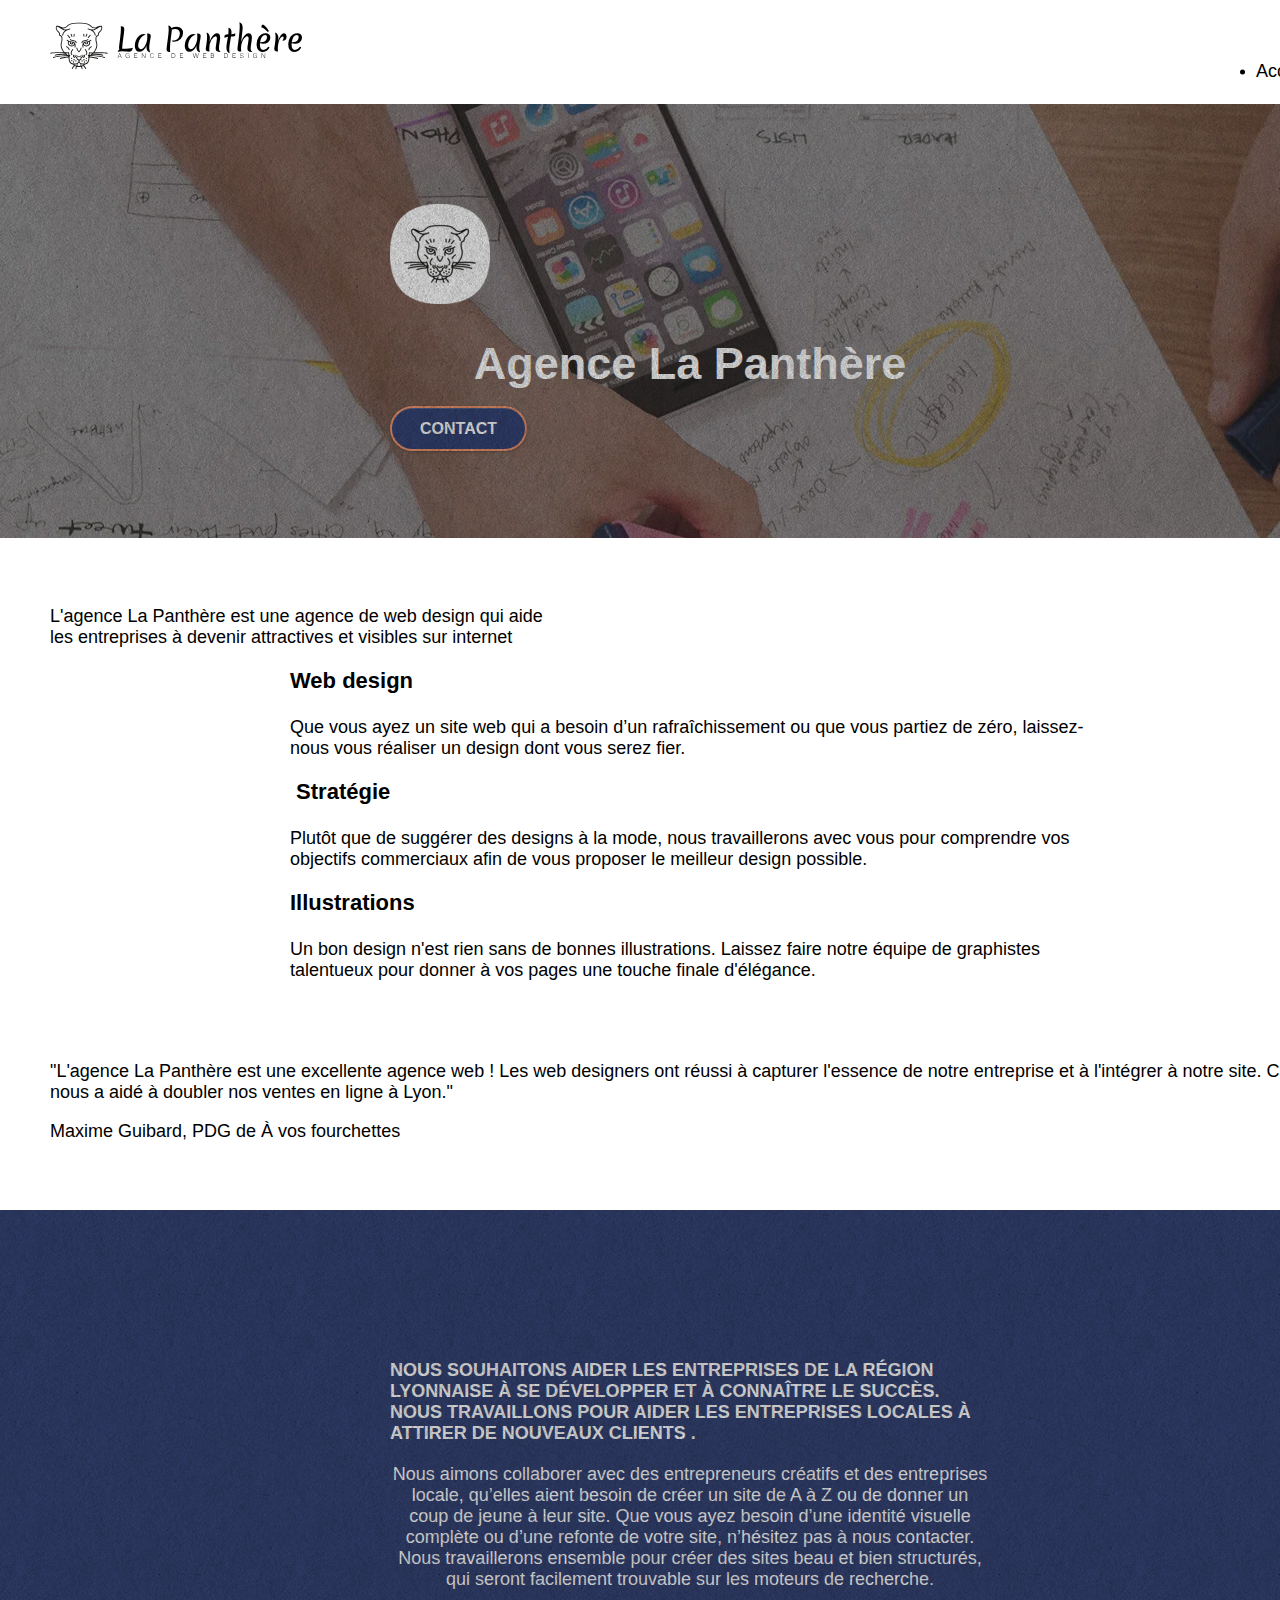
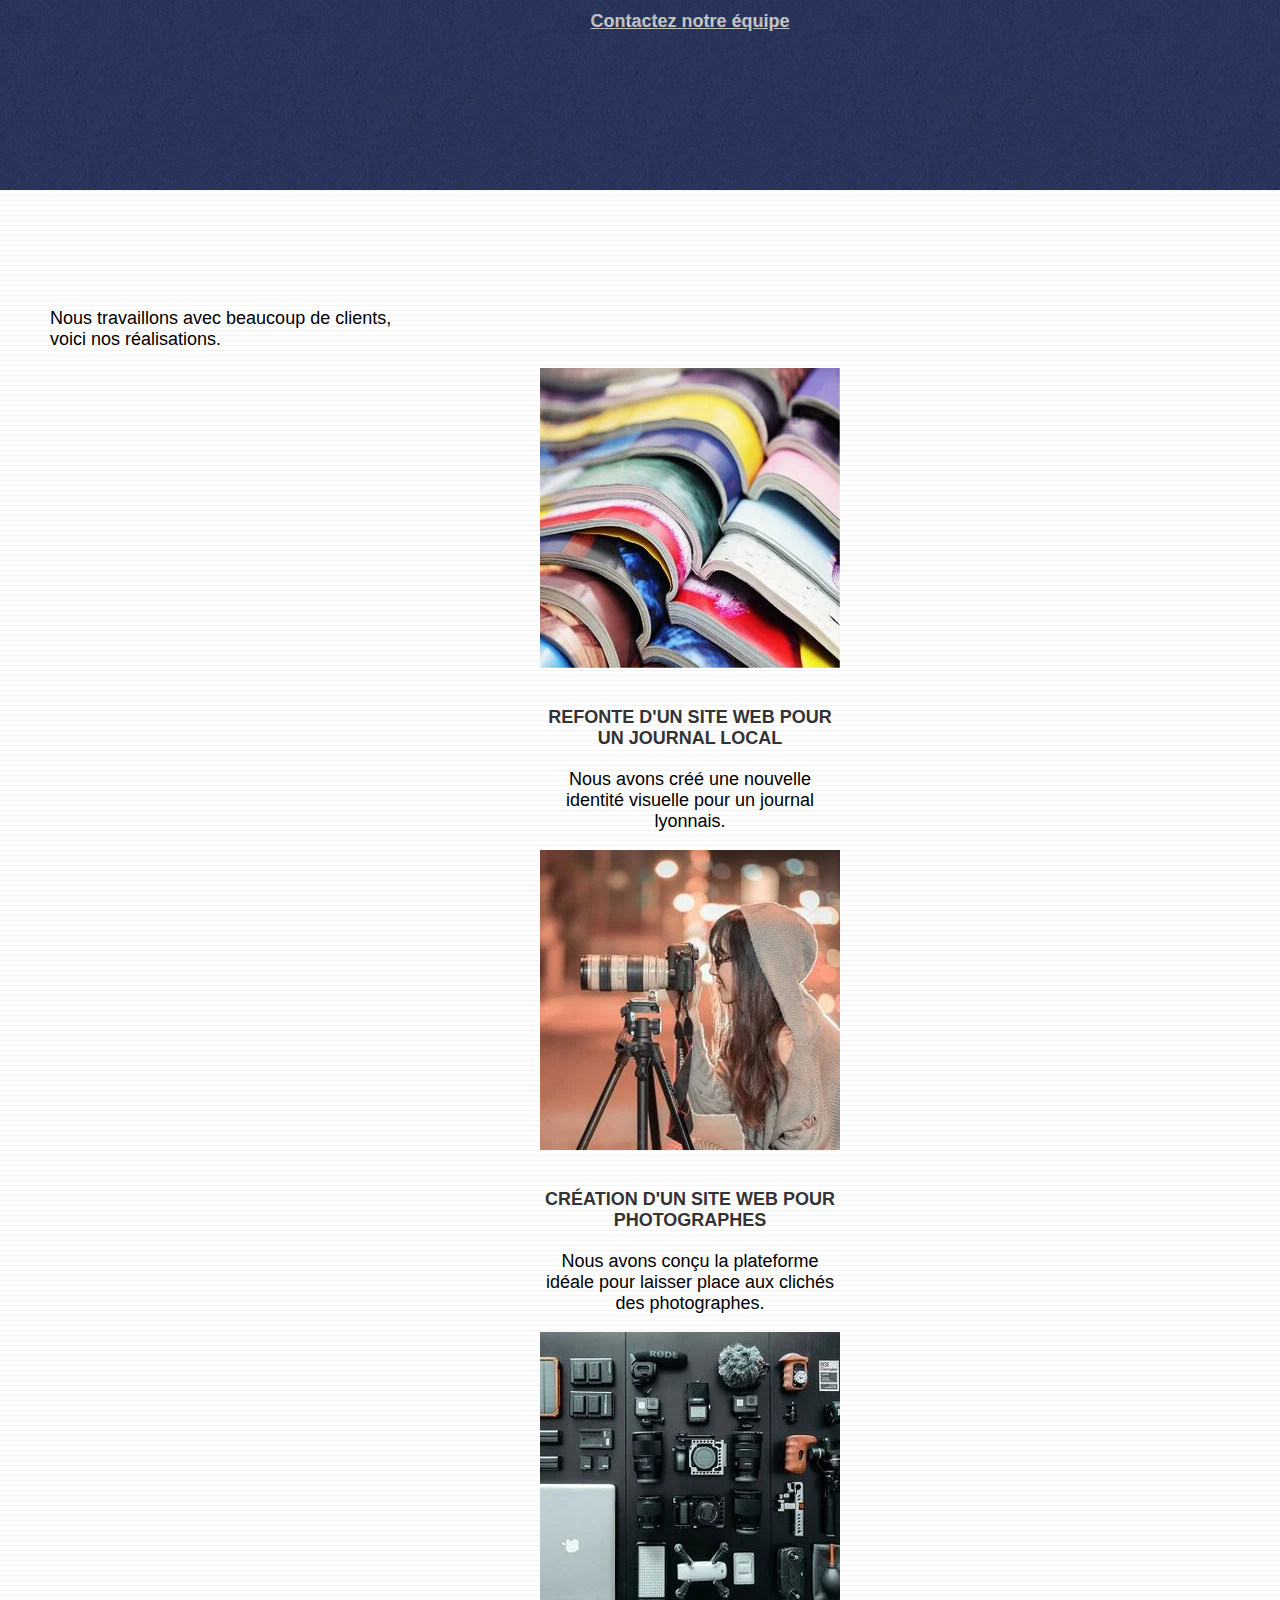
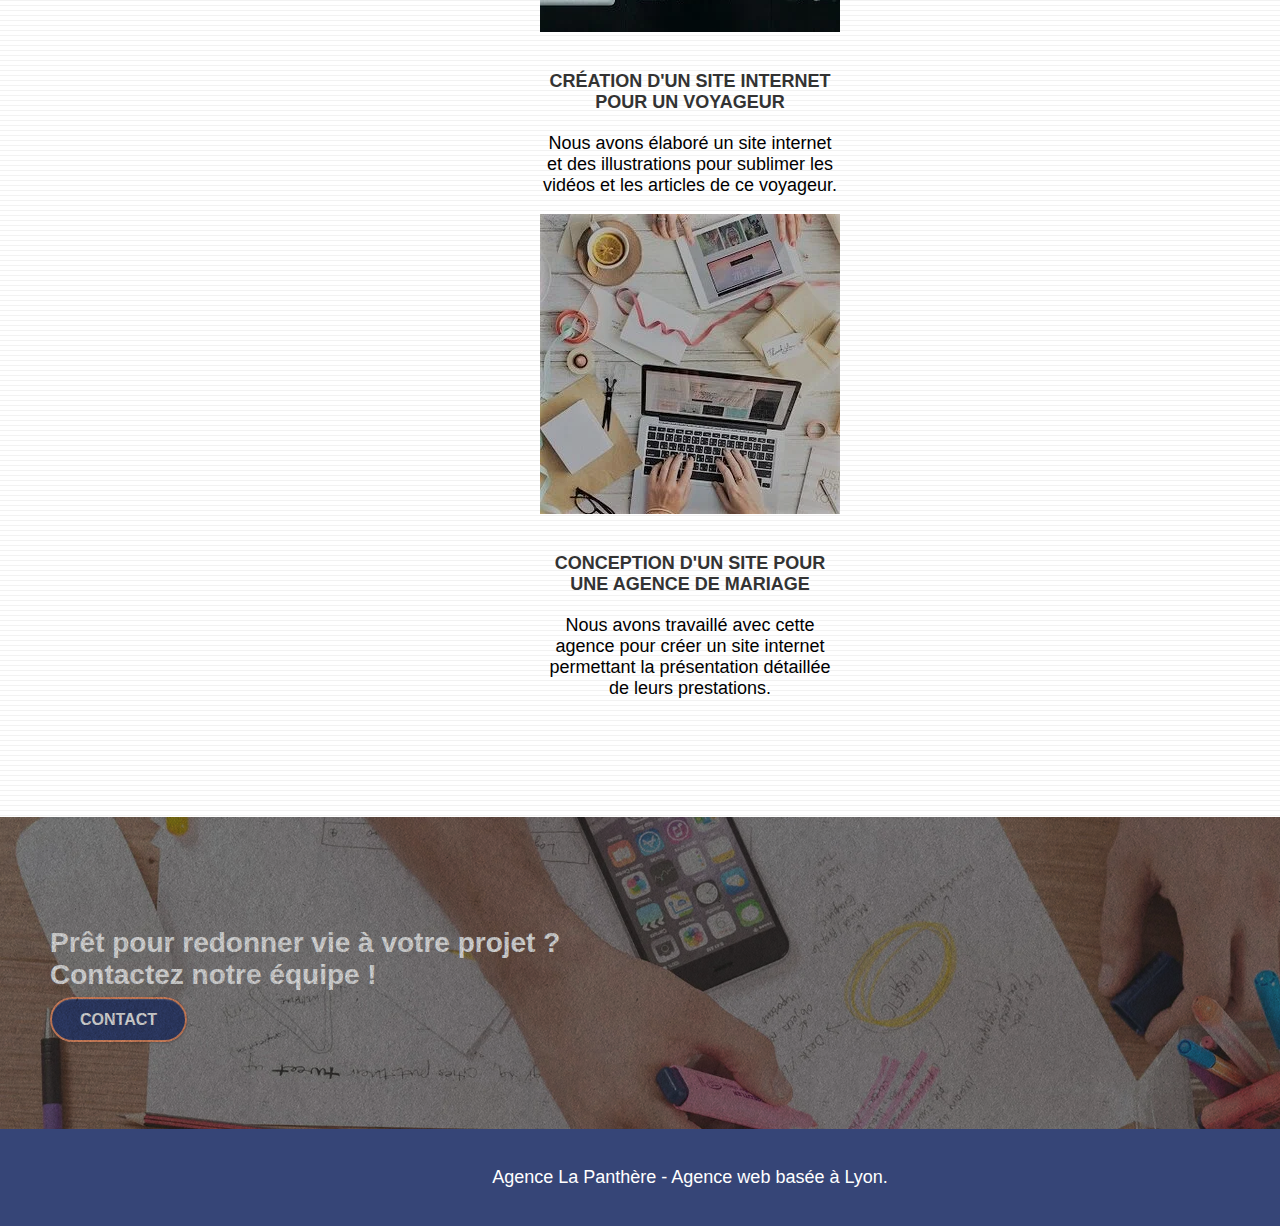
==== commit 67f0850c: "minify css/js -2" ====
--- a/index.html
+++ b/index.html
@@ -1,49 +1,6 @@
 <!doctype html>
 <html lang=fr>
 <head>
-<<<<<<< HEAD
-	<meta charset="utf-8">
-	<meta name="keywords"
-		content="seo, google, site web, site internet, agence design paris, agence design, agence design,agence design,agence design,agence design,agence design,agence design,agence design,agence design">
-	<meta name="description"
-		content="Agence webdesign La Panthère : Créer votre site web , nous aidons les entreprises de la région Lyonnaise à se développer et à connaître le succès.Contactez nous !">
-	<meta name="google-site-verification" content="hcIuaf5Y6qgxM5PgLAinZp-suL-5A0c0Ag8DOO5VXMg" />
-	<meta name="robots" content="all">
-	<meta name="viewport" content="width=device-width, initial-scale=1.0, viewport-fit=cover">
-	<META HTTP-EQUIV="EXPIRES" CONTENT="Mon, 02 Jul 2023 11:12:01 GMT">
-
-	<link rel=" shortcut icon" type="image/png" href="favicon.jpg">
-	<link rel="canonical" href="https://anthony59170.github.io/AgenceLaPanthere/">
-
-
-	<link rel="stylesheet" type="text/css" href="./css/bootstrap.css">
-	<link rel="stylesheet" type="text/css" href="style.css">
-	<link rel="stylesheet" type="text/css" href="./css/font-awesome.css">
-	<link rel="stylesheet" type="text/css" href="./css/et-line.css">
-
-
-	<script src="./js/jquery-2.1.0.js" defer></script>
-	<script src="./js/bootstrap.js" defer></script>
-	<script src="./js/blocs.js" defer></script>
-	<script src="./js/jquery.touchSwipe.js" defer></script>
-	<script src="./js/gmaps.js" defer></script>
-
-	<title>Agence webdesign - La Panthère | Accueil </title>
-
-
-	<!-- Analytics -->
-	<!-- Google tag (gtag.js) -->
-	<script async src="https://www.googletagmanager.com/gtag/js?id=G-37TY5RQ4QE"></script>
-	<script>
-		window.dataLayer = window.dataLayer || [];
-		function gtag() { dataLayer.push(arguments); }
-		gtag('js', new Date());
-
-		gtag('config', 'G-37TY5RQ4QE');
-	</script>
-	<!-- Analytics END -->
-
-=======
 <meta charset=utf-8>
 <meta name=keywords content="seo, google, site web, site internet, agence design paris, agence design, agence design,agence design,agence design,agence design,agence design,agence design,agence design,agence design">
 <meta name=description content="Agence webdesign La Panthère : Créer votre site web , nous aidons les entreprises de la région Lyonnaise à se développer et à connaître le succès.Contactez nous !">
@@ -65,313 +22,8 @@
 <title>Agence webdesign - La Panthère | Accueil </title>
 <script async src="https://www.googletagmanager.com/gtag/js?id=G-37TY5RQ4QE"></script>
 <script>window.dataLayer=window.dataLayer||[];function gtag(){dataLayer.push(arguments)}gtag("js",new Date());gtag("config","G-37TY5RQ4QE");</script>
->>>>>>> minify
 </head>
 <body>
-<<<<<<< HEAD
-	<header>
-		<!-- bloc-0 -->
-		<div class="bloc bgc-white l-bloc " id="bloc-0">
-			<div class="container bloc-sm">
-				<nav class="navbar row">
-					<div class="navbar-header">
-						<a class="navbar-brand" href="index.html"><img class="image-resize-mode-2"
-								src="img/Compressed/agence-la-panthere-monochrome.svg"
-								alt="Logo Agence La Panthère"></a>
-					</div>
-					<div class="collapse navbar-collapse navbar-1 special-dropdown-nav">
-						<ul class="site-navigation nav navbar-nav">
-							<li>
-								<a href="index.html">Accueil</a>
-							</li>
-							<li>
-								<a href="contact.html">Contact</a>
-							</li>
-						</ul>
-					</div>
-				</nav>
-			</div>
-		</div>
-		<!-- bloc-0 END -->
-	</header>
-	<main>
-		<section>
-			<!-- bloc-1-presentation -->
-			<div class="bloc bgc-dark-slate-blue bg-banniere d-bloc bg-t-edge bloc-bg-texture texture-paper b-parallax"
-				id="bloc-1-hero">
-				<div class="container bloc-lg">
-					<div class="row tight-width-whitespace">
-						<div class="col-sm-12">
-							<img src="img/Compressed/logo.png" class="center-block image-resize-mode"
-								alt="Logo Agence La Panthère" />
-							<h1 class="text-center hero-bloc-text tc-white ">
-								Agence La Panthère
-							</h1>
-							<div class="text-center">
-								<a href="contact.html" class="btn btn-lg btn-clean btn-rd cta-hero btn-atomic-tangerine"
-									id="cta-hero">Contact</a>
-							</div>
-						</div>
-					</div>
-				</div>
-			</div>
-			<!-- bloc-1-presentation END -->
-		</section>
-
-		<section>
-			<!-- bloc-2-services -->
-			<div class="bloc bgc-white l-bloc" id="bloc-2-services">
-				<div class="container bloc-md">
-					<div class="row">
-						<div class="col-sm-12 text-center">
-							<p>L'agence La Panthère est une agence de web design qui aide <br> les entreprises à devenir
-								attractives et visibles sur internet</p>
-						</div>
-					</div>
-					<div class="row voffset-lg med-width-whitespace">
-						<div class="col-sm-4">
-							<div class="text-center">
-								<span class="et-icon-browser sm-shadow icon-dark-slate-blue icons icon-lg"></span>
-							</div>
-							<h2 class="mg-md text-center">
-								Web design
-							</h2>
-							<p class="text-center ">
-								Que vous ayez un site web qui a besoin d&rsquo;un rafraîchissement ou que vous partiez
-								de
-								zéro, laissez-nous vous réaliser un design dont vous serez fier.
-							</p>
-						</div>
-						<div class="col-sm-4">
-							<div class="text-center">
-								<span class="et-icon-presentation sm-shadow icon-dark-slate-blue icons icon-lg"></span>
-							</div>
-							<h2 class="mg-md text-center">
-								&nbsp;Stratégie
-							</h2>
-							<p class="text-center ">
-								Plutôt que de suggérer des designs à la mode, nous travaillerons avec vous pour
-								comprendre
-								vos objectifs commerciaux afin de vous proposer le meilleur design possible.
-							</p>
-						</div>
-						<div class="col-sm-4">
-							<div class="text-center">
-								<span class="et-icon-edit sm-shadow icon-dark-slate-blue icons icon-lg"></span>
-							</div>
-							<h2 class="mg-md text-center">
-								Illustrations
-							</h2>
-							<p class="text-center ">
-								Un bon design n'est rien sans de bonnes illustrations. Laissez faire notre équipe de
-								graphistes talentueux pour donner à vos pages une touche finale d'élégance.
-							</p>
-						</div>
-					</div>
-					<div class="row voffset-lg voffset">
-						<div class="col-xs-12 col-md-8 col-md-offset-2 text-center">
-							<p>"L'agence La Panthère est une excellente agence web !
-								Les web designers ont réussi à capturer l'essence de notre
-								entreprise et à l'intégrer à notre site. Cela nous a aidé
-								à doubler nos ventes en ligne à Lyon."</p>
-							<p> Maxime Guibard, PDG de À vos fourchettes </p>
-						</div>
-					</div>
-				</div>
-			</div>
-			<!-- bloc-2-services END -->
-		</section>
-
-		<section>
-			<!-- bloc-3-what-i-do -->
-			<div class="bloc tc-white bgc-atomic-tangerine bg-presentation d-bloc bloc-bg-texture texture-paper b-parallax"
-				id="bloc-3-what-i-do">
-				<div class="container bloc-lg">
-					<div class="row tight-width-whitespace black-background">
-						<div class="col-sm-12">
-							<h3 class="mg-md text-center tc-white">
-								Nous souhaitons aider les entreprises de la région Lyonnaise à se développer et à
-								connaître
-								le succès. Nous travaillons pour aider les entreprises locales à attirer de nouveaux
-								clients
-								.<br>
-							</h3>
-							<p class="text-center white">
-								Nous aimons collaborer avec des entrepreneurs créatifs et des entreprises locale,
-								qu’elles
-								aient besoin de créer un site de A à Z ou de donner un coup de jeune à leur site. Que
-								vous
-								ayez besoin d’une identité visuelle complète ou d’une refonte de votre site, n’hésitez
-								pas à
-								nous contacter. Nous travaillerons ensemble pour créer des sites beau et bien
-								structurés,
-								qui seront facilement trouvable sur les moteurs de recherche. <br><br><a
-									class="ltc-white bold-link" href="contact.html">Contactez notre équipe</a><br>
-							</p>
-						</div>
-					</div>
-				</div>
-			</div>
-		</section>
-		<!-- bloc-3-what-i-do END -->
-		<section>
-			<!-- bloc-4-portfolio -->
-			<div class="bloc bgc-white bg-lines-h2-bg bg-repeat l-bloc" id="bloc-4-portfolio">
-				<div class="container bloc-lg">
-					<div class="row">
-						<div class="col-sm-12 text-center">
-							<p>Nous travaillons avec beaucoup de clients, <br>
-								voici nos réalisations.</p>
-						</div>
-					</div>
-					<div class="row tight-width-whitespace portfolio-row">
-						<div class="col-sm-6">
-							<a href="#" data-lightbox="img/Compressed/Refonte_site_web.jpg" data-gallery-id="gallery-1"
-								data-caption="Refonte d'un site web pour un journal local" data-frame="snapshot-lb">
-								<picture>
-									<source srcset="img/Compressed/Refonte_site_web.webp" type="image/webp">
-									<source srcset="img/Compressed/Refonte_site_web.jpg" type="image/jpg">
-									<img src="img/Compressed/Refonte_site_web.webp"
-										class="img-responsive portfolio-thumb"
-										alt="Illustration de refonte site web pour un journal local">
-								</picture>
-							</a>
-
-							<h3 class="mg-md text-center">
-								Refonte d'un site web pour un journal local
-							</h3>
-							<p class="text-center">
-								Nous avons créé une nouvelle identité visuelle pour un journal lyonnais.
-							</p>
-						</div>
-						<div class="col-sm-6">
-							<a href="#" data-lightbox="img/Compressed/Creation_site_web_photographe.jpg"
-								data-gallery-id="gallery-1" data-caption="Creation site web photographe"
-								data-frame="snapshot-lb">
-								<picture>
-									<source srcset="img/Compressed/Creation_site_web_photographe.webp"
-										type="image/webp">
-									<source srcset="img/Compressed/Creation_site_web_photographe.jpg" type="image/jpg">
-									<img src="img/Compressed/Creation_site_web_photographe.webp"
-										class="img-responsive portfolio-thumb"
-										alt="Création d'un site web pour photographes">
-								</picture>
-							</a>
-
-							<h3 class="mg-md text-center">
-								Création d'un site web pour photographes
-							</h3>
-							<p class="text-center">
-								Nous avons conçu la plateforme idéale pour laisser place aux clichés des photographes.
-							</p>
-						</div>
-					</div>
-					<div class="row tight-width-whitespace portfolio-row">
-						<div class="col-sm-6">
-							<a href="#" data-lightbox="img/Compressed/Creation_site_web_voyageur.jpg"
-								data-gallery-id="gallery-1" data-caption="Creation site web voyageur"
-								data-frame="snapshot-lb">
-								<picture>
-									<source srcset="img/Compressed/Creation_site_web_voyageur.webp" type="image/webp">
-									<source srcset="img/Compressed/Creation_site_web_voyageur.jpg" type="image/jpg">
-									<img src="img/Compressed/Creation_site_web_voyageur.webp"
-										class="img-responsive portfolio-thumb"
-										alt="Création d'un site web pour voyageur">
-								</picture>
-							</a>
-							<h3 class="mg-md text-center">
-								Création d'un site internet pour un voyageur
-							</h3>
-							<p class="text-center">
-								Nous avons élaboré un site internet et des illustrations pour sublimer les vidéos et les
-								articles de ce voyageur.
-							</p>
-						</div>
-						<div class="col-sm-6">
-							<a href="#" data-lightbox="img/Compressed/Conception-site_mariage.jpg"
-								data-gallery-id="gallery-1"
-								data-caption="Conception d'un site pour une agence de mariage" data-frame="snapshot-lb">
-								<picture>
-									<source srcset="img/Compressed/Conception-site_mariage.webp" type="image/webp">
-									<source srcset="img/Compressed/Conception-site_mariage.jpg" type="image/jpg">
-									<img src="img/Compressed/Conception-site_mariage.webp"
-										class="img-responsive portfolio-thumb"
-										alt="Conception d'un site pour une agence de mariage">
-								</picture>
-							</a>
-							<h3 class="mg-md text-center">
-								Conception d'un site pour une agence de mariage
-							</h3>
-							<p class="text-center">
-								Nous avons travaillé avec cette agence pour créer un site internet permettant la
-								présentation détaillée de leurs prestations.
-							</p>
-						</div>
-					</div>
-				</div>
-			</div>
-			<!-- bloc-4-portfolio END -->
-		</section>
-		<section>
-			<!-- bloc-5-cta -->
-			<div class="bloc bgc-dark-slate-blue bg-banniere d-bloc bloc-bg-texture texture-paper" id="bloc-5-cta">
-				<div class="container bloc-lg">
-					<div class="row">
-						<h4 class="mg-md text-center tc-white">
-							Prêt pour redonner vie à votre projet ?<br>Contactez notre équipe !
-						</h4>
-						<div class="col-sm-12 text-center">
-							<a href="contact.html"
-								class="btn btn-atomic-tangerine btn-clean btn-rd btn-lg cta-hero">Contact</a>
-						</div>
-					</div>
-				</div>
-			</div>
-			<!-- bloc-5-cta END -->
-		</section>
-	</main>
-	<footer>
-		<!-- Footer - bloc-8 -->
-		<div class="bloc bgc-atomic-tangerine d-bloc" id="bloc-8">
-			<div class="container bloc-sm">
-				<div class="row">
-					<div class="col-sm-12">
-						<p class="text-center white">
-							Agence La Panthère - Agence web basée à Lyon.<br>
-						</p>
-						<div class="row row-no-gutters social">
-							<div class="col-sm-3">
-								<div class="text-center">
-									<a class="social" href="index.html" aria-label="lien twitter"><span
-											class="fa fa-twitter icon-md"></span></a>
-								</div>
-							</div>
-							<div class="col-sm-3">
-								<div class="text-center">
-									<a class="social" href="index.html" aria-label="lien Facebook"><span
-											class="fa fa-facebook icon-md"></span></a>
-								</div>
-							</div>
-							<div class="col-sm-3">
-								<div class="text-center">
-									<a class="social" href="index.html" aria-label="lien Facebook"><span
-											class="fa fa-dribbble icon-md"></span></a>
-								</div>
-							</div>
-							<div class="col-sm-3">
-								<div class="text-center">
-									<a class="social" href="index.html" aria-label="lien Instagram"><span
-											class="fa fa-instagram icon-md"></span></a>
-								</div>
-							</div>
-						</div>
-					</div>
-				</div>
-			</div>
-		</div>
-		<!-- Footer - bloc-8 END -->
-	</footer>
-=======
 <header>
 <div class="bloc bgc-white l-bloc" id=bloc-0>
 <div class="container bloc-sm">
@@ -628,6 +280,5 @@
 </div>
 </div>
 </footer>
->>>>>>> minify
 </body>
 </html>